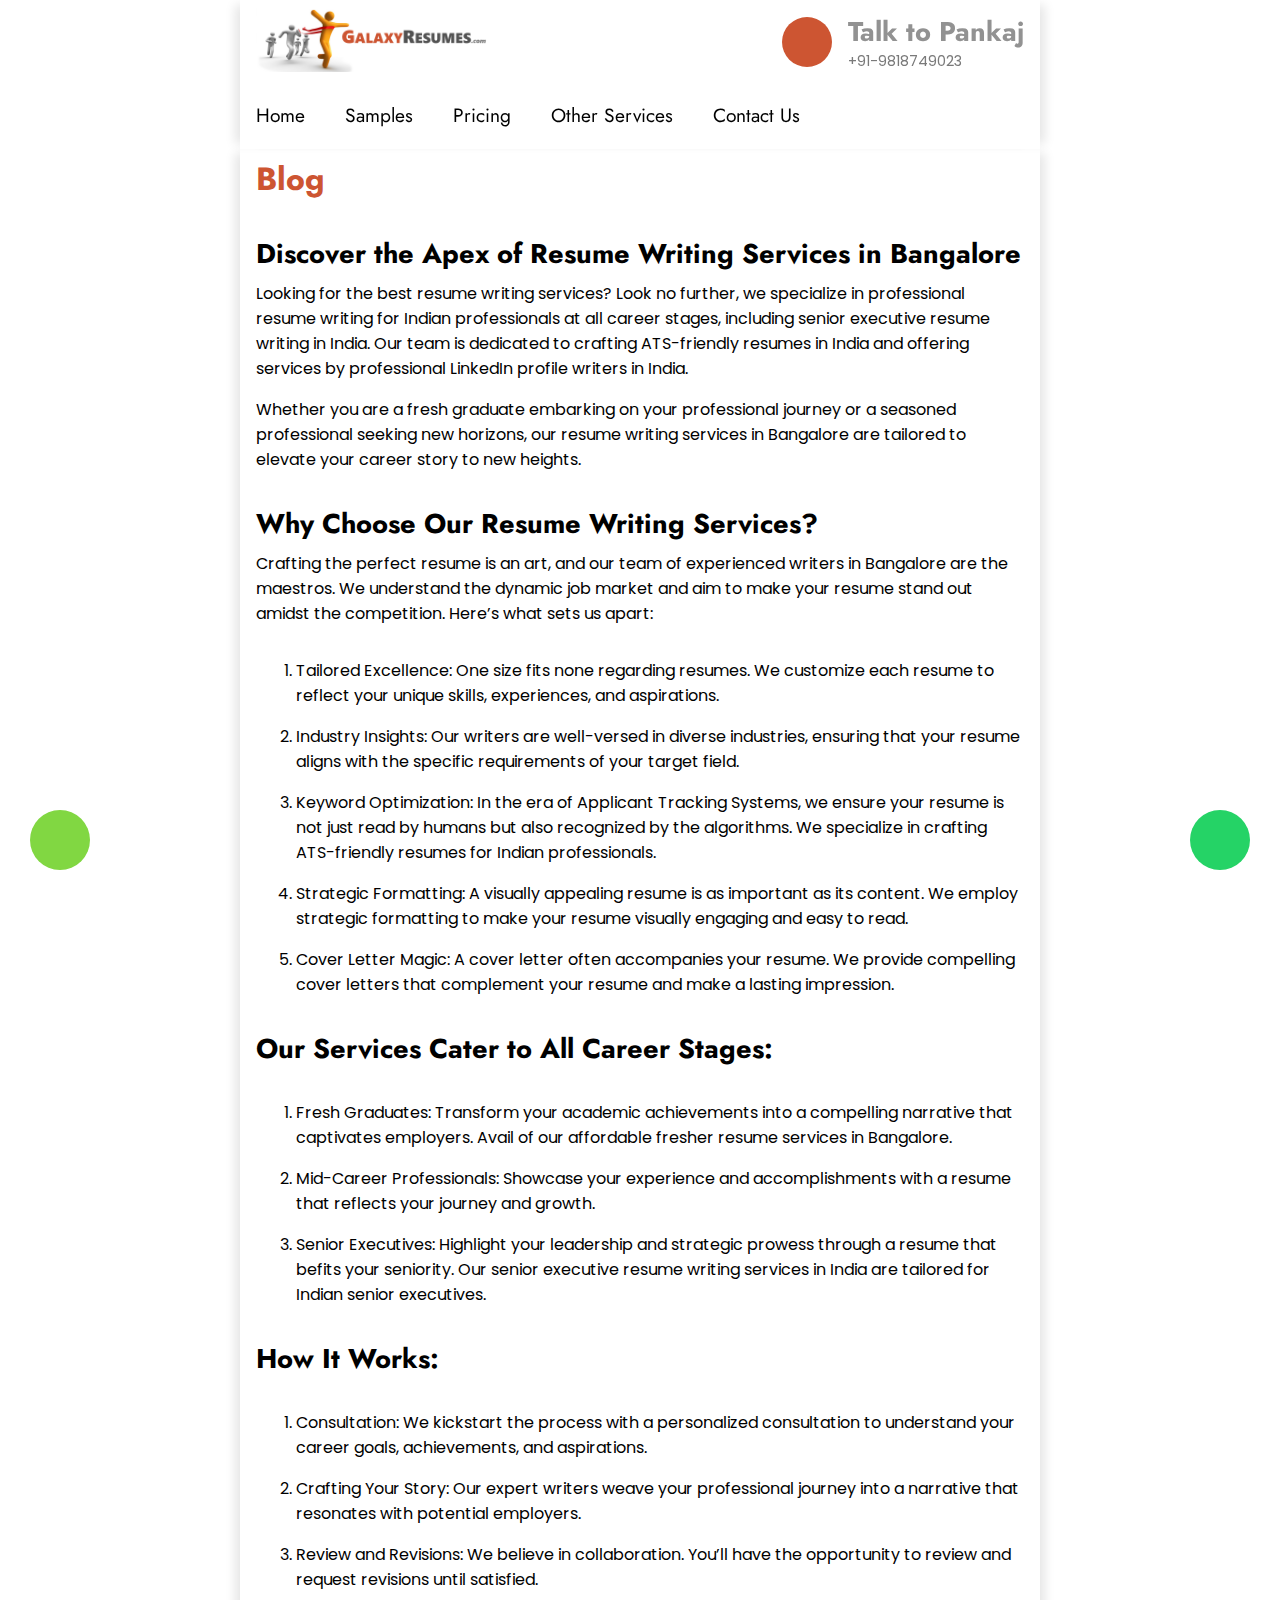
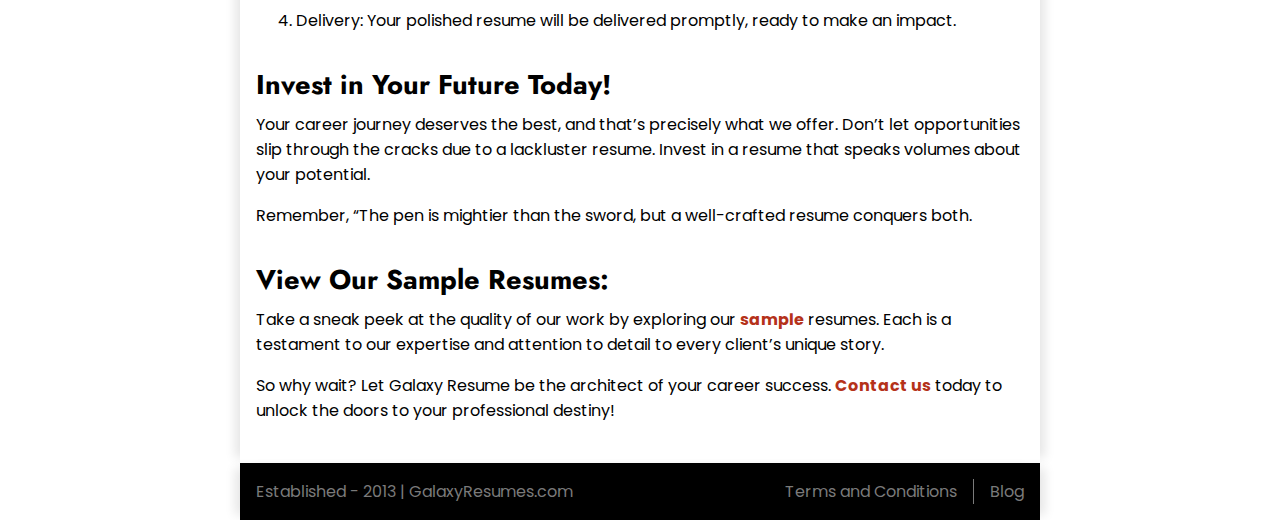
==== blog.html @ d0abf6bf "Create terms and conditions section" ====
<!DOCTYPE html>
<html lang="en">
  <head>
    <meta charset="UTF-8" />
    <meta name="viewport" content="width=device-width, initial-scale=1.0" />

    <!-- Google Font "Jost", "Poppins" -->
    <link rel="preconnect" href="https://fonts.googleapis.com" />
    <link rel="preconnect" href="https://fonts.gstatic.com" crossorigin />
    <link
      href="https://fonts.googleapis.com/css2?family=Jost:ital,wght@0,100..900;1,100..900&family=Poppins:ital,wght@0,100;0,200;0,300;0,400;0,500;0,600;0,700;0,800;0,900;1,100;1,200;1,300;1,400;1,500;1,600;1,700;1,800;1,900&display=swap"
      rel="stylesheet"
    />

    <!-- Styles -->
    <link rel="stylesheet" href="styles/style.css" />

    <!-- Font Awesome -->
    <link
      rel="stylesheet"
      href="https://cdnjs.cloudflare.com/ajax/libs/font-awesome/6.5.2/css/all.min.css"
      integrity="sha512-SnH5WK+bZxgPHs44uWIX+LLJAJ9/2PkPKZ5QiAj6Ta86w+fsb2TkcmfRyVX3pBnMFcV7oQPJkl9QevSCWr3W6A=="
      crossorigin="anonymous"
      referrerpolicy="no-referrer"
    />

    <!-- Favicon -->
    <link rel="icon" type="image/png" href="./assets/cropped-logos-32x32.png" />

    <!-- Script -->
    <script src="script/main.js" defer></script>

    <title>Blog - Powerful Resumes for Success at Galaxy Resumes</title>
  </head>
  <body>
    <!-- HEADER -->
    <header>
      <section class="header">
        <div class="container">
          <div class="logo">
            <a href="./index.html">
              <img src="assets/logo.png" alt="Galaxy Resumes Logo"
            /></a>
          </div>

          <div class="contact">
            <div class="icon">
              <i class="fa-solid fa-phone"></i>
            </div>
            <div class="contact-text">
              <p>Talk to Pankaj</p>
              <a href="tel:+919818749023">+91-9818749023</a>
            </div>
          </div>

          <menu class="menu">
            <div class="menu-oc">
              <i class="fa-solid fa-bars" id="menu-icon-open"></i>
              <i class="fa-solid fa-xmark" id="menu-icon-close"></i>
            </div>
            <nav class="nav-menu" id="nav-menu">
              <ul>
                <li>
                  <a class="nav-link" href="./index.html">Home</a>
                </li>
                <li>
                  <a class="nav-link" href="./samples.html">Samples</a>
                </li>
                <li>
                  <a class="nav-link" href="./pricing.html">Pricing</a>
                </li>
                <li>
                  <a class="nav-link" href="./other-services.html"
                    >Other Services</a
                  >
                </li>
                <li>
                  <a class="nav-link" href="./contact-us.html">Contact Us</a>
                </li>
              </ul>
            </nav>
          </menu>
        </div>
      </section>
    </header>

    <!-- BLOG -->
    <section class="blogs">
      <div class="container">
        <h2>Blog</h2>
        <div class="blog">
          <h2>Discover the Apex of Resume Writing Services in Bangalore</h2>
          <p>
            Looking for the best resume writing services? Look no further, we
            specialize in professional resume writing for Indian professionals
            at all career stages, including senior executive resume writing in
            India. Our team is dedicated to crafting ATS-friendly resumes in
            India and offering services by professional LinkedIn profile writers
            in India.
          </p>
          <p>
            Whether you are a fresh graduate embarking on your professional
            journey or a seasoned professional seeking new horizons, our resume
            writing services in Bangalore are tailored to elevate your career
            story to new heights.
          </p>
        </div>
        <div class="blog">
          <h2>Why Choose Our Resume Writing Services?</h2>
          <p>
            Crafting the perfect resume is an art, and our team of experienced
            writers in Bangalore are the maestros. We understand the dynamic job
            market and aim to make your resume stand out amidst the competition.
            Here’s what sets us apart:
          </p>
          <ol>
            <li>
              Tailored Excellence: One size fits none regarding resumes. We
              customize each resume to reflect your unique skills, experiences,
              and aspirations.
            </li>
            <li>
              Industry Insights: Our writers are well-versed in diverse
              industries, ensuring that your resume aligns with the specific
              requirements of your target field.
            </li>
            <li>
              Keyword Optimization: In the era of Applicant Tracking Systems, we
              ensure your resume is not just read by humans but also recognized
              by the algorithms. We specialize in crafting ATS-friendly resumes
              for Indian professionals.
            </li>
            <li>
              Strategic Formatting: A visually appealing resume is as important
              as its content. We employ strategic formatting to make your resume
              visually engaging and easy to read.
            </li>
            <li>
              Cover Letter Magic: A cover letter often accompanies your resume.
              We provide compelling cover letters that complement your resume
              and make a lasting impression.
            </li>
          </ol>
        </div>
        <div class="blog">
          <h2>Our Services Cater to All Career Stages:</h2>
          <ol>
            <li>
              Fresh Graduates: Transform your academic achievements into a
              compelling narrative that captivates employers. Avail of our
              affordable fresher resume services in Bangalore.
            </li>
            <li>
              Mid-Career Professionals: Showcase your experience and
              accomplishments with a resume that reflects your journey and
              growth.
            </li>
            <li>
              Senior Executives: Highlight your leadership and strategic prowess
              through a resume that befits your seniority. Our senior executive
              resume writing services in India are tailored for Indian senior
              executives.
            </li>
          </ol>
        </div>
        <div class="blog">
          <h2>How It Works:</h2>
          <ol>
            <li>
              Consultation: We kickstart the process with a personalized
              consultation to understand your career goals, achievements, and
              aspirations.
            </li>
            <li>
              Crafting Your Story: Our expert writers weave your professional
              journey into a narrative that resonates with potential employers.
            </li>
            <li>
              Review and Revisions: We believe in collaboration. You’ll have the
              opportunity to review and request revisions until satisfied.
            </li>
            <li>
              Delivery: Your polished resume will be delivered promptly, ready
              to make an impact.
            </li>
          </ol>
        </div>
        <div class="blog">
          <h2>Invest in Your Future Today!</h2>
          <p>
            Your career journey deserves the best, and that’s precisely what we
            offer. Don’t let opportunities slip through the cracks due to a
            lackluster resume. Invest in a resume that speaks volumes about your
            potential.
          </p>
          <p>
            Remember, “The pen is mightier than the sword, but a well-crafted
            resume conquers both.
          </p>
        </div>
        <div class="blog">
          <h2>View Our Sample Resumes:</h2>
          <p>
            Take a sneak peek at the quality of our work by exploring our
            <a href="./samples.html">sample</a>
            resumes. Each is a testament to our expertise and attention to
            detail to every client’s unique story.
          </p>
          <p>
            So why wait? Let Galaxy Resume be the architect of your career
            success.
            <a href="./contact-us.html">Contact us</a>
            today to unlock the doors to your professional destiny!
          </p>
        </div>
      </div>
    </section>

    <!-- Terms and Condition -->
    <section class="terms" id="terms">
      <div class="backdrop"></div>
      <div class="content">
        <div class="close">
          <i class="fa-solid fa-xmark" id="close-terms"></i>
        </div>
        <ol>
          <li><strong> Legal Disclaimer</strong></li>
        </ol>
        <p>
          <strong
            >This is the official website of Galaxy Resumes. Visitors to this
            website are bound by the following terms and conditions:</strong
          >
        </p>
        <p>
          <strong
            >All the information about Galaxy Resumes and their services given
            on this website is on an “as is” and “as available” basis. The
            contents on</strong
          ><br /><strong
            >this website are updated on a continual basis. The information
            available on our website is subject to change without any notice.
            Accordingly, Galaxy Resumes employees make no warranties or
            representations whatsoever regarding the quality, content,
            completeness, suitability, adequacy, sequence, accuracy or
            timeliness of such information and data, including all implied
            warranties and conditions of merchantability, fitness for any
            particular purpose, title and non-infringement. In no event shall
            Galaxy Resumes, or employees shall be liable for any damage
            including, without limitation to, direct, incidental or
            consequential damages or loss arising out of your use of this
            website or with</strong
          ><br /><strong
            >respect to any materials contained in this site.</strong
          >
        </p>
        <p><strong>&nbsp;</strong></p>

        <ol start="2">
          <li><strong> Access To Galaxy Resumes Website</strong></li>
        </ol>
        <p>
          Galaxy Resumes allows you to access its websites
          (www.Galaxyresumes.com) and all the contents mentioned in line to
          certain terms<br />and conditions specified below. By accessing or
          subscribing to any part of these sites, you are explicitly agreeing to
          the terms and conditions below. These terms and conditions were framed
          on Aug 21, 2012, and Galaxy Resumes reserves all rights to change,
          modify or alter these terms and conditions at any point of time with
          or without notifying existing users and subscribers. If you do not
          agree to the new terms and conditions you should not use the
          Galaxyresumes.com and other associated sites / links mentioned. The
          references in these terms and conditions to or refer to the firm
          Galaxy Resumes or any associate/subsidiary concern and&nbsp; refer to
          the Client/Candidate/Customer availing the services of Galaxy Resumes
          and that may be operating the website www.Galaxyresumes.com and its
          associate sites.
        </p>
        <p>
          Kindly ensure to read the given terms &amp; conditions thoroughly and
          agree to the same to proceed ahead. Feel free to contact us, in case
          of confusion/question. The right to change the use policies and terms
          is solely reserved with Galaxy Resumes. The Members should visit the
          site<br />periodically to review the Terms and Conditions. For the
          avoidance of doubt, the Members continued use of the Service
          constitutes an affirmation and acknowledgement of the amended terms
          and conditions.
        </p>

        <ol start="3">
          <li><strong> Links To Galaxy Resumes Websites</strong></li>
        </ol>
        <p>
          All content a textual, still pictures, graphs, voice or video made
          available on Galaxy Resumes sites (including content available on
          our<br />email newsletters and SMS services) (hereinafter referred to
          as the content) belongs to Galaxy Resumes or its partners or
          licensors. Galaxy Resumes or its partners/licensors own all
          intellectual property rights (including copyright and database rights)
          in the content. You may retrieve and view content on a computer
          screen, PDA or mobile telephone, print individual pages on paper (but
          not photocopy them) and store such pages in electronic form on disk or
          on your mobile telephone (but not on any server or other storage
          device connected to a network) for your personal, non-commercial use.
        </p>
        <p>
          If you would like to link to any of the Galaxy Resumes sites,please
          read and comply with the following guidelines and all applicable laws.
          A<br />site or service that links to Galaxy Resumes site:
        </p>

        <ol>
          <li>a) may display Galaxy Resumes logo</li>
          <li>
            b) may not distort or alter the size or appearance of the logo.
          </li>
          <li>
            c) may link to the homepage of Galaxy Resumes site or any other site
            Galaxy Resumes has given prior written permission.
          </li>
          <li>
            d) must not in any way imply that Galaxy Resumes is endorsing it or
            its products or services;
          </li>
          <li>
            e) must not misrepresent its relationship with Galaxy Resumes or
            present false information about Galaxy Resumes;
          </li>
          <li>
            f) must not be a site or service that infringes any intellectual
            property or other right of any person or that otherwise does not
            comply with all relevant laws and regulations;
          </li>
          <li>
            g) must not be a site or service that contains content that could be
            construed as distasteful or offensive to public morality and ethics.
          </li>
          <li>
            <strong>
              Copyright Policy – Reprint And Republication Rights</strong
            >
          </li>
        </ol>

        <p>
          You may not use the Galaxy Resumes sites for any unlawful purpose.
          Except as indicated above, you may not reproduce, publish,
          broadcast,<br />transmit, modify, adapt, create derivative works of,
          store, archive or in any way commercially exploit any of the content.
          Without limitation, you may not do any of the following without prior
          written permission from Galaxy
        </p>
        <p>&nbsp;</p>

        <ol start="5">
          <li><strong> Maintenance of Service</strong></li>
        </ol>
        <p>
          Galaxy Resumes may at any time deactivate or suspend the Member’s
          access to www.Galaxyresumes.com and/or the Services (as the case
          may<br />be) without any prior notice in order to carry out system
          maintenance, upgrading, testing, repairs and other related work.
          Without prejudice to the<br />other provisions of this Agreement,
          Galaxy Resumes shall not be liable for any loss and damage, costs and
          expense that the Member may suffer or incur, and no fees or charges
          payable by the Member to Galaxy Resumes shall be deducted, refunded or
          rebated, as a result of such deactivation or suspension.
        </p>
        <ol start="6">
          <li><strong> Prohibited Use</strong></li>
          <li>
            a) The Member will not allow any person other than the authorized
            person(s) named in the application form to use the Service.<br />b)
            The Member shall use the Service only for the purpose for which it
            is subscribed.<br />c) The Member will comply with all applicable
            laws and shall not contravene any applicable law of India relating
            to the Services, including any regulation made pursuant thereto.<br />d)
            The Member shall not use the Service(s) for any unlawful purpose
            including without limitation criminal purposes.<br />e) The Member
            shall not to use the Service to send or receive any message, which
            is offensive on moral, religious, racial or political grounds or of
            an offensive, vulgar, obscene, malicious or menacing nature.<br />f)
            The Member is prohibited to introduce post or transmit any
            information or software, which contains a virus, worm or other
            harmful component into the Internet or www.Galaxyresumes.com network
            system.<br />g) The Member will not breach on any intellectual
            property rights of any person or retain information in any computer
            system or otherwise with such intention.
          </li>
          <li><strong> Use Of Data</strong></li>
        </ol>
        <p>
          The Member hereby agrees and irrevocably authorizes the Company to:
        </p>
        <ol>
          <li>
            a) Use any data and information supplied by the Member in connection
            with this Agreement for the Company’s own purpose, to the company<br />supplying
            such data and information to any other associated companies or
            selected third parties including search engines.
          </li>
          <li>
            b) Use any data furnished by the Member in order to float offers or
            send mails regarding specific services and such mails may not
            been<br />proclaimed or deemed to be unsolicited communication.
          </li>
          <li>
            c) Allow all data and information supplied by the Member in using
            the Service to remain at Galaxy Resumes for the use of the Company
            in<br />accordance with service agreement with the Member, not
            withstanding the termination or suspension of the Service to the
            Member herein.
          </li>
          <li><strong> Suspension Of Service</strong></li>
        </ol>
        <p>
          Galaxy Resumes reserves the right to block the services of the Member
          in case, any of the following is found:
        </p>

        <ol>
          <li>a) harasses or advocates harassment of another person;</li>
          <li>
            b) is patently offensive to the online community, any such content
            that promotes racism, bigotry, hatred or physical harm of any
            kind<br />against any group or individual;
          </li>
          <li>
            c) involves unsolicited mass mailing or spamming, the transmission
            of junk mails, chain letters;
          </li>
          <li>
            d) promotes any information that is misleading, is false or that
            promotes illegal activities or conduct that is abusive, threatening,
            obscene,<br />or defamatory;
          </li>
          <li>
            e) promotes unauthorized or an illegal copy of another person’s
            copyrighted work, such as providing pirated computer programs or
            links to them,<br />providing information to circumvent
            manufacture-installed copy-protect devices;
          </li>
          <li>
            f) contains restricted or password only access pages, or hidden
            pages or images (those not linked to or from another accessible
            page);
          </li>
          <li>
            g) displays pornographic or obscene or sexually explicit material of
            any kind;
          </li>
          <li>
            h) provides any kind of instructional information about illegal
            activities such as violating someone’s privacy, making or buying
            illegal<br />weapons, or providing or creating computer viruses, or
            hacking;
          </li>
          <li>
            i) solicits passwords or personal identifying information for
            commercial or unlawful purposes from other users;
          </li>
          <li>
            j) Galaxy Resumes also reserves all rights to suspend or terminate
            the services if found the services is not being used as per the<br />mentioned
            instructions or the case may be.
          </li>
          <li>
            k) Galaxy Resumes reserves all rights to suspend or terminate the
            services if anyone creates false grounds on some or the other
            pretext to<br />obtain refund of paid services.
          </li>
          <li><strong> Warranties And Limitation Of Liability</strong></li>
        </ol>

        <p>
          The content published on Galaxy Resumes website or through its
          authorised media is for your general information and use and is not
          intended to<br />address your particular business or other
          requirements.&nbsp;
        </p>

        <ol start="10">
          <li><strong> Our liability exclusion</strong></li>
        </ol>
        <p>
          To the full extent allowed by applicable law, you agree that Galaxy
          Resumes will not be liable to you for any losses which relate to
          your<br />business or investment choices or which are not a direct
          consequence of your use of the Galaxy Resumes sites (including lost
          profits or loss of privacy or loss of or damage to data) or which
          arise as a result of you using the Galaxy Resumes sites outside the
          scope of these terms and conditions.
        </p>
        <p>
          In addition to but separate from the above specific exclusion and to
          the full extent allowed by applicable law, you also agree that
          Galaxy<br />Resumes will not be liable to you for any other indirect,
          special, consequential incidental, punitive or exemplary damages
          whatsoever that arise<br />out of or are related to your use of the
          Galaxy Resumes website.
        </p>
        \

        <ol start="11">
          <li><strong> Indemnity</strong></li>
        </ol>
        <p>
          Without limiting the above, Galaxy Resumes is not liable for matters
          beyond its reasonable control. Galaxy Resumes does not control<br />telephones,
          third party communications networks (including your Internet Service
          Provider) or the Internet or the acts of third parties.
        </p>

        <ol start="12">
          <li><strong> Third Party Sites And Services</strong></li>
        </ol>
        <p>
          Galaxy Resumes is not responsible for the availability or content of
          Third party sites and will not be a party to, or in any way<br />responsible
          for, any transaction concerning goods or services available from such
          Third party sites. If you purchase products or services from a Third
          party site your contract for such products or services will be with
          the third party and not with Galaxy Resumes. Our privacy policy does
          not apply to Third party sites.
        </p>

        <ol start="13">
          <li><strong> General</strong></li>
        </ol>
        <p>
          We have not authorized any individual or organization to
          collect&nbsp;payments in any other name (i.e. any other individual or
          organization name) for&nbsp;any services rendered by Galaxy Resumes.
          You are informed that under no&nbsp;circumstances will Galaxy Resumes
          be liable for any damage caused of whatever&nbsp;nature because of
          such fraudulent individuals or organizations.
        </p>

        <ol start="14">
          <li><strong> Technical Requirements and Site Security</strong></li>
        </ol>
        <p>
          Galaxy Resumes and its associated sites are best viewed using the
          Internet browser IE 5.5 or higher versions. Any older browser versions
          may<br />work but users could have a limited browsing experience. Any
          Member who make payment through www.Galaxyresumes.com de facto agree
          to the terms and conditions
        </p>

        <ol start="15">
          <li><strong> Disclaimer</strong></li>
        </ol>
        <p>
          Galaxy Resumes shall not be liable for any loss of information
          hosoever caused whether as a result of any interruption, suspension,
          or<br />termination of the Service or otherwise, or for the contents,
          accuracy or quality of information available, received or transmitted
          through the Service.
        </p>
        <p>
          The Member shall be solely responsible, and Galaxy Resumes shall not
          be liable in any manner whatsoever, for ensuring that in using the
          Service, all applicable laws, rules and regulations for the use of
          systems, service or equipment shall be at all times complied with.
        </p>
        <p>
          Galaxy Resumes makes no representations and warranties of any kind,
          whether expressed or implied, for the Services and in relation to
          the<br />accuracy or quality of any information transmitted or
          obtained through the Services of www.Galaxyresumes.com.
        </p>
        <p>
          Galaxy Resumes shall not be liable for any loss or damages sustained
          by reason of any disclosure (inadvertent or otherwise) of any
          information<br />concerning the Member’s account and particulars nor
          for any error, omission or inaccuracy with respect to any information
          so disclosed.
        </p>
        <p>
          The Member acknowledges that it is not the Company’s policy to
          exercise editorial control over and to edit or amend any data or
          contents of<br />any emails or posting or any information that may be
          inserted or made available or transmitted to a third party in or
          through Galaxyresumes.com. Galaxy Resumes may refuse, suspend,
          terminate, delete or amend any artwork, materials, information or
          content of any data or information or posting so as, in the sole
          opinion of Galaxy Resumes, to comply with the legal or moral
          obligations and toavoid infringing a third party’s rights or any other
          rules, standards or codes of practices that may be applicable to the
          posting or www.Galaxyresumes.com or the internet.
        </p>

        <ol start="16">
          <li><strong> Privacy Policy And Registration</strong></li>
        </ol>
        <p>
          All information(s) received from you for your use of the Galaxy
          Resumes sites will be used by Galaxy Resumes in accordance with our
          Privacy<br />Policy. You must provide Galaxy Resumes with accurate,
          complete registration information and it is your responsibility to
          update and maintain changes to that information on the applicable to
          Galaxy Resumes. This is particularly important if you subscribe to any
          paid services or info-mails or newsletters of Galaxy Resumes.
        </p>
        <p>
          If you provide Galaxy Resumes with an email address or phone number
          that results in any emails or SMS messages from Galaxy Resumes
          being<br />sent to you via a computer network or telephone operated or
          owned by a third party (e.g. your employer or your institution) then
          you warrant that you are entitled to receive those messages. You also
          agree that Galaxy Resumes may refrain from sending messages to you
          without notifying you, even if you have subscribed to receive them, if
          we receive a request from a third party to stop sending emails or SMS
          messages to you.
        </p>

        <ol start="17">
          <li><strong> Confidentiality</strong></li>
        </ol>
        <p>
          Galaxy Resumes maintains a policy of strict confidentiality of all
          data and information submitted by the Member. Members need to be aware
          that<br />when they voluntarily reveal identification oriented
          information (name, e-mail address) in chat and bulletin board areas,
          such information may be collected by a third party resulting in
          unsolicited messages from third parties. Such interaction is beyond
          the control and liability of Galaxy Resumes.
        </p>
        <p>
          The copyright, know how or any other related intellectual property to
          the Service or Galaxy Resumes shall be the sole and exclusive<br />property
          of Galaxy Resumes. In the event the Member has contributed any content
          to Galaxy Resumes in any manner whatsoever, the intellectual property
          of the same shall stand automatically assigned to Galaxy Resumes and
          the Member shall have no right or claim over the same. In the event
          the Member during the term of his agreement or any time thereafter,
          uses such intellectual property in any other website or related
          activity, the same can be construed to be an infringement of the
          intellectual property belonging to Galaxy Resumes and Galaxy Resumes
          shall have the right to legal recourse in this regard.
        </p>

        <ol start="18">
          <li><strong> Paid Services and Refund Policy</strong></li>
        </ol>
        <p>&nbsp;</p>
        <p>
          <strong>Resume Development Service:&nbsp;</strong>Galaxy Resumes
          operates several paid services . By subscribing to receive any of
          these services, as well as the<br />above terms and conditions, you
          are also agreeing to the following terms:
        </p>
        <p>&nbsp;</p>

        <ol>
          <li>
            a) The Member will comply with all notices or instructions
            given&nbsp;by Galaxy Resumes from time to time in respect of the use
            of the Service.
          </li>
          <li>
            b) The service would entail you to receive a soft copy of resume
            from Galaxy Resumes.
          </li>
          <li>
            c)&nbsp;Galaxy Resumes reserves the rights to reject working on any
            resume at any stage of the process, if it is noticed that the terms
            and conditions have not been complied with.
          </li>
          <li>
            d)&nbsp;<strong>Timeline –</strong>We deliver all our resumes in 7
            working days from the date we get reply to the questionnaire. The
            timeline starts effective the time you reply to the questionnaire
            and not effective the time you make us the payment
          </li>
        </ol>

        <p>
          * (Saturday, Sunday and festivals) are not counted as working days.<br /><br />
        </p>

        <ol>
          <li>
            e) Galaxy Resumes offers no job guarantee or assurance for the
            resume developed. The service would only help you get your resume
            crafted in a
          </li>
        </ol>

        <p>meaningful and professional way</p>

        <ol>
          <li>
            f) &nbsp;<strong>Refund Policy</strong>– We do not offer any refund
            once the resume is mailed, under any circumstances and / or for that
            matter any reason/s.
          </li>
          <li>
            g)&nbsp;<strong>Our quality –&nbsp;</strong>We develop resumes as
            per our own internal set standards. By paying us, you agree that you
            will accept the resume as it is in terms of each and every aspect of
            its quality, no matter even if our resume shows whatever results if
            analyzed and / or compared with any third party / external sites on
            any parameters.&nbsp;
          </li>
          <li>
            h)&nbsp;<strong>Process-</strong>Resumes for Freshers is made of 1
            page only and those having Experience get their resume of 2 pages
            only. The price mentioned at our website is in accordance to the
            length of the resume mentioned here.&nbsp;
          </li>
          <li>
            i)&nbsp;<strong>Modification</strong>– Once the resume is delivered
            as per our internal quality standards, you can ask for changes if
            any and we do it happily without any additional charges and deliver
            the final resume as per your satisfaction. We do the needful within
            the framework of our internal quality standards. There is no
            validity period of the resumes we make.
          </li>
          <li>
            j)&nbsp;<strong>Paid</strong><strong>Services –&nbsp;</strong>All
            our services are paid services
            andevery<strong>&nbsp;</strong>service<strong>&nbsp;</strong>mentioned<strong>&nbsp;</strong>at
            our website is a paid one. You can opt for multiple services, and
            for each and every service, you have to pay for it. We don’t give
            any discounts
          </li>
        </ol>

        <p>&nbsp;</p>

        <ol start="19">
          <li><strong> Governing Law And Jurisdiction</strong></li>
        </ol>
        <p>
          This Agreement, accepted upon use of the Site and further affirmed by
          becoming a Member of the Galaxy Resumes service, contains the<br />entire
          agreement between You/Member and Galaxy Resumes regarding the use of
          the Site and/or the Service. If any provision of this Agreement is
          held invalid, the remainder of this Agreement shall continue in full
          force and effect. These terms and conditions shall be governed by, and
          construed in accordance with laws of the Government of India. Users of
          Galaxy Resumes websites also explicitly agree that only courts in
          India shall have exclusive jurisdiction to settle any dispute which
          may arise out of, under, or in connection with these terms and
          conditions, and for those purposes irrevocably submit all disputes to
          the jurisdiction of Indian courts.
        </p>
        <p>
          You are solely responsible for your interactions with Galaxy Resumes
          and Galaxy Resumes reserves the right, but has no obligation, to
          monitor<br />disputes between you and other Members or any
          third-party.
        </p>
        <p>
          Any dispute arising out of this agreement will be subject to the
          jurisdiction of Delhi / NCR and no courts other shall have
          jurisdiction to try<br />the same. Any dispute between the parties
          shall be referred to a named arbitrator appointed by Galaxy Resumes
          under the Arbitration and Conciliation Act of 1996. The decision of
          the Arbitrator shall be final and binding on both the parties. The
          Arbitration proceeding will be conducted at Delhi / NCR in English
          language only.
        </p>

        <ol start="20">
          <li><strong> Single Point of Contact for any issue&nbsp;</strong></li>
        </ol>
        <p>Pankaj – 9818 749 023</p>
        <p>&nbsp;</p>

        <ol start="21">
          <li><strong> Disclaimer</strong></li>
        </ol>
        <p>
          Please note that although most of our registered job seekers have got
          benefited from our services, we do not guarantee you number of<br />interview
          calls or provide assurance of any job from the services being offered.
          These are process based initiatives which helps candidates find<br />suitable
          job opportunities. Final selection in a job depends upon many aspects
          like performance during interview, academic &amp; practical knowledge,
          agreeing to compensation package, location of job, positive
          verification of credentials etc.
        </p>
        <p>&nbsp;</p>
        <p>
          IF YOU DO NOT AGREE WITH ANY OF THE ABOVE GIVEN TERMS AND CONDITIONS,
          YOU MUST NOT TRANSACT ON OUR WEBSITE WWW.GALAXYRESUMES.COM
        </p>
        <p>All rights reserved © Galaxy Resumes</p>
        <p>&nbsp;</p>
        <p>&nbsp;</p>
      </div>
    </section>

    <!-- Contact -->
    <div class="call">
      <div class="contact">
        <div class="icon">
          <a href="tel:+919818749023" aria-label="phone"
            ><i class="fa-solid fa-phone"></i
          ></a>
        </div>
      </div>
      <div class="contact">
        <div class="icon green">
          <a href="whatsapp://send?phone=+9818749023" aria-label="whatsapp"
            ><i class="fa-brands fa-whatsapp"></i
          ></a>
        </div>
      </div>
    </div>

    <!-- FOOTER -->
    <footer>
      <div class="container">
        <p>Established - 2013 | GalaxyResumes.com</p>
        <ul>
          <li>
            <a href="#" id="terms" class="terms-link">Terms and Conditions</a>
          </li>
          <li>
            <a href="./blog.html">Blog</a>
          </li>
        </ul>
      </div>
    </footer>
  </body>
</html>
---- styles/style.css ----
/* General style */
* {
  margin: 0;
  padding: 0;
  box-sizing: border-box;
}

html {
  scroll-behavior: smooth;
}

body {
  font-family: "Poppins", sans-serif;
  font-size: 10px;
  background-color: #fff;
  position: relative;
}

img {
  width: 100%;
}

a {
  text-decoration: none;
  color: #7a7a7a;
}

ul {
  list-style: none;
}

.container {
  margin-inline: auto;
  background-color: #fff;
  width: 100%;
  max-width: 50rem;
  padding: 0.5rem 1rem;
  box-shadow: 10px 0 10px -5px rgba(0, 0, 0, 0.1),
    /* Right shadow */ -10px 0 10px -5px rgba(0, 0, 0, 0.1);
}

/* HEADER */
header {
  position: fixed;
  top: 0;
  left: 0;
  width: 100%;
  z-index: 100;
  height: 100px;
}

.header .container {
  display: flex;
  align-items: center;
  justify-content: space-between;
  flex-wrap: wrap;
  position: relative;
}

.header .logo {
  width: 15rem;
}

.header .contact {
  display: flex;
  align-items: center;
  gap: 1rem;
}

.header .contact .icon {
  background-color: #cd5532;
  width: 50px;
  height: 50px;
  border-radius: 50%;
  display: flex;
  align-items: center;
  justify-content: center;
}

.header .contact .icon i {
  color: #fff;
  font-size: 1.7rem;
}

.header .contact p {
  font-family: "Jost", sans-serif;
  font-weight: bold;
  color: #929292;
  font-size: 1.7rem;
}

.header .contact a {
  font-size: 0.9rem;
}

@media (max-width: 530px) {
  .header .logo {
    width: 10rem;
  }

  .header .contact .icon {
    width: 30px;
    height: 30px;
  }

  .header .contact .icon i {
    font-size: 1rem;
  }

  .header .contact p {
    font-size: 1rem;
  }

  .header .contact a {
    font-size: 0.6rem;
  }
}

/* MENU */
.menu nav {
  display: none;
  transition: 0.3s ease-in-out;
  position: relative;
}

.menu .menu-oc {
  display: none;
}

@media (min-width: 773px) {
  .menu nav {
    display: flex;
    margin-top: 1rem;
  }

  .menu ul {
    display: flex;
    gap: 2.5rem;
  }

  .menu ul li {
    padding-block: 0.5rem;
    cursor: pointer;
    border-bottom: 4px solid transparent;
    transition: 0.3s ease-in-out;
  }

  .menu ul li:hover {
    border-bottom-color: #cd5532;
  }

  .active1 {
    border-bottom: 4px solid #cd5532;
  }

  .menu ul li a {
    color: #000;
    font-size: 1.2rem;
    font-family: "Jost", sans-serif;
    padding-block: 0.5rem;
  }
}

@media (max-width: 772px) {
  .menu {
    width: 100%;
    display: flex;
    flex-direction: column;
    align-items: flex-end;
    margin-top: 1rem;
  }

  .menu .nav-menu {
    display: none;
    position: absolute;
    top: 149px;
    left: 0;
    background-color: #fff;
    width: 100%;
    padding: 1rem;
    font-size: 1.2rem;
  }

  .menu nav li {
    margin-bottom: 1rem;
    font-weight: bold;
  }

  .menu .menu-oc {
    display: block;
    background-color: #cd5532;
    color: #fff;
    font-weight: bold;
    width: 70px;
    height: 50px;
    display: flex;
    align-items: center;
    justify-content: center;
    font-size: 1.5rem;
    cursor: pointer;
  }

  #menu-icon-close {
    display: none;
  }

  .menu-open #menu-icon-close {
    display: inline-block;
  }

  .menu-open #menu-icon-open {
    display: none;
  }
}

@media (max-width: 530px) {
  .menu .nav-menu {
    top: 130px;
  }
}

/* HOME PAGE */
.showcase {
  margin-top: 148px;
}

.showcase .container {
  position: relative;
  height: 241px;
  width: 100%;
  background-image: url("../assets/basketpng.png");
  background-position: center;
  background-size: cover;
  background-repeat: no-repeat;
  display: flex;
  align-items: center;
  justify-content: space-around;
  padding: 0;
}

.showcase h1 {
  position: absolute;
  bottom: 30px;
  left: 20px;
  font-family: "Jost", sans-serif;
  color: #fff;
  font-size: 1.5rem;
  text-align: center;
  width: 50%;
  font-weight: 700;
}

@media (max-width: 530px) {
  .showcase {
    margin-top: 130px;
  }

  .showcase h1 {
    font-size: 1rem;
  }
}

.why-galaxy h2 {
  text-align: center;
  color: #cd5532;
  font-size: 2rem;
  margin-block: 1rem 1.5rem;
  font-family: "Jost", sans-serif;
}

@media (max-width: 530px) {
  .showcase {
    margin-top: 130px;
  }

  .showcase h1 {
    font-size: 1rem;
  }

  .why-galaxy h2 {
    font-size: 1.5rem;
  }
}

.why-galaxy .features {
  display: grid;
  grid-template-columns: repeat(auto-fit, minmax(200px, 1fr));
  gap: 1rem;
  margin-bottom: 2rem;
}

.why-galaxy .features .feature {
  display: flex;
  align-items: flex-start;
  gap: 1rem;
}

.why-galaxy .features .feature .check-mark {
  background-color: #ededed;
  border-radius: 50%;
  display: flex;
  align-items: center;
  justify-content: center;
  padding: 0.7rem;
  transition: 0.3s ease-in-out;
  cursor: pointer;
}

@media (max-width: 530px) {
  .showcase {
    margin-top: 130px;
  }

  .showcase h1 {
    font-size: 1rem;
  }

  .why-galaxy h2 {
    font-size: 1.5rem;
  }

  .why-galaxy .features .feature .check-mark {
    padding: 0.5rem;
  }
}

@media (max-width: 770px) {
  .why-galaxy .features .feature {
    flex-direction: column;
    text-align: center;
    align-items: center;
    margin-bottom: 2rem;
  }
}

.why-galaxy .features .feature .check-mark i {
  font-size: 2rem;
}

.why-galaxy .features .feature .check-mark:hover {
  background-color: #000;
}

.why-galaxy .features .feature .check-mark:hover i {
  color: #fff;
}

.why-galaxy .features .feature .feature-content {
  padding-top: 0.5rem;
}

.why-galaxy .features .feature .feature-content h3 {
  font-size: 1.2rem;
  color: #525252;
  margin-bottom: 0.5rem;
  font-family: "Jost", sans-serif;
}

.why-galaxy .features .feature .feature-content p {
  font-size: 0.8rem;
  color: #7a7a7a;
}

/* SAMPLES PAGE */
.samples-section {
  margin-top: 148px;
}

.samples-section h2 {
  text-align: center;
  color: #cd5532;
  font-size: 2rem;
  margin-block: 2rem 1rem;
  font-family: "Jost", sans-serif;
}

.samples-section .samples {
  display: grid;
  grid-template-columns: repeat(auto-fit, minmax(200px, 1fr));
  gap: 2rem;
}

.samples-section .samples .sample .sample-image {
  position: relative;
  margin-bottom: 0.7rem;
}

.samples-section .samples img {
  width: 200px; /* Adjust image size as needed */
  height: 250px;
  cursor: pointer;
}

.samples-section .samples .zoom-in {
  position: absolute;
  top: 0;
  left: 0;
  display: flex;
  align-items: center;
  justify-content: center;
  width: 100%;
  height: 100%;
  cursor: pointer;
  transition: 0.3s ease-in-out;
  z-index: 10;
  background-color: transparent;
}

.samples-section .samples .icon {
  background-color: #fff;
  width: 50px;
  height: 50px;
  border-radius: 50%;
  display: flex;
  align-items: center;
  justify-content: center;
  transition: 0.3s ease-in-out;
  visibility: hidden;
}

.samples-section .samples i {
  font-size: 1.5rem;
}

.samples-section .samples .sample:hover .zoom-in {
  background-color: rgba(255, 255, 255, 0.3);
}

.samples-section .samples .sample:hover .icon {
  visibility: visible;
}

.samples-section .samples .sample p {
  text-align: center;
  font-size: 0.7rem;
  color: #525252;
  font-weight: bold;
}

.modal {
  display: none;
  position: fixed;
  z-index: 1000; /* Ensure modal appears above other content */
  left: 0;
  top: 0;
  width: 100%;
  height: 100%;
  background-color: rgba(0, 0, 0, 0.8);
}

.modal-content {
  display: block;
  margin: auto;
  max-width: 50%;
  max-height: 100%;
  transform: translateY(35%);
}

.close {
  color: white;
  font-size: 30px;
  position: absolute;
  top: 15px;
  right: 25px;
  cursor: pointer;
}

.close:hover {
  color: #bbb;
}

/* Reviews */
.reviews {
  padding-bottom: 3rem;
}

.slider-container {
  position: relative;
  overflow: hidden;
  margin-inline: auto;
  width: 90%;
}

.slider {
  display: flex;
  transition: transform 0.5s ease;
}

.slide {
  flex: 0 0 auto;
  width: 100%;
  padding: 2rem 0 1rem 2rem;
  background-color: #f8f8f8;
  border-radius: 10px;
  border: 2px solid #ccc;
  cursor: pointer;
}

.slide .info {
  display: flex;
  gap: 1rem;
}

.slide .info .avatar {
  width: 50px;
  height: 50px;
  border-radius: 50%;
  overflow: hidden;
}

.slide .info .avatar img {
  width: 100%;
}

.slide .info h3 {
  color: #cd5532;
}

.slide .info .starts i {
  color: #42a12a;
  margin-block: 0.5rem;
}

.slide .info p {
  color: #929292;
  margin-bottom: 1rem;
}

.slide hr {
  border: none;
  width: 100%;
  height: 1px;
  background-color: #bbb;
  margin-bottom: 1rem;
}

.slide .text {
  color: #525252;
  font-size: 0.8rem;
}

.dots-container {
  transform: translateX(45%);
  display: flex;
  margin-top: 20px;
}

.dot {
  width: 7px;
  height: 7px;
  background-color: #ccc;
  border-radius: 50%;
  margin: 0 5px;
  cursor: pointer;
}

.dot.active {
  background-color: #000;
}

/* PRICING PAGE */
.pricing {
  margin-top: 148px;
}

.pricing .container {
  text-align: center;
}

.pricing h2 {
  text-align: center;
  color: #cd5532;
  font-size: 2rem;
  margin-block: 2rem 1rem;
  font-family: "Jost", sans-serif;
}

.pricing .container > p {
  font-size: 0.9rem;
  color: #7a7a7a;
  text-align: center;
  margin-bottom: 2rem;
}

.pricing .container #experience {
  border: 1px solid #929292;
  width: 60%;
  background-color: #eeeeee;
  padding: 1rem;
  border-radius: 50px;
  font-size: 1rem;
  font-family: "Poppins", sans-serif;
  cursor: pointer;
  appearance: none;
  -webkit-appearance: none;
  -moz-appearance: none;
  background: url('data:image/svg+xml;utf8,<svg xmlns="http://www.w3.org/2000/svg" width="24" height="24" viewBox="0 0 24 24" fill="none" stroke="currentColor" stroke-width="2" stroke-linecap="round" stroke-linejoin="round"><polyline points="6 9 12 15 18 9"></polyline></svg>')
    no-repeat right 10px center;
  background-size: 18px;
  outline: none;
}

.experience {
  margin-top: 2rem;
  display: flex;
  flex-direction: column;
  align-items: center;
}

.experience h3 {
  font-size: 1rem;
}

.experience h3:first-child {
  margin-bottom: 0.5rem;
}

.experience h3:nth-child(2) {
  margin-bottom: 1.5rem;
}

.experience div {
  display: flex;
  justify-content: flex-start;
  align-items: center;
  gap: 0.5rem;
  margin-bottom: 0.5rem;
}

.experience input {
}

/* Hide the default checkbox */
input[type="checkbox"] {
  appearance: none;
  -webkit-appearance: none;
  -moz-appearance: none;
  width: 20px; /* Set the desired width */
  height: 20px; /* Set the desired height */
  background-color: #fff;
  border: 1px solid #ccc;
  border-radius: 4px;
  cursor: pointer;
}

/* Styling for checked state */
input[type="checkbox"]:checked {
  background-color: #eeeeee;
  border-color: #929292;
}

/* Styling for the checkmark */
input[type="checkbox"]:checked::after {
  content: "\2713"; /* Unicode checkmark character */
  color: #000; /* Set the checkmark color */
  font-size: 14px; /* Adjust size as needed */
  position: relative;
  top: -2px;
  left: 2px;
}

.hidden {
  display: none;
}

/* Style for the checkbox label */
.checkbox-label {
  margin-left: 5px; /* Adjust as needed to create space between the checkbox and label */
}

.experience label {
  font-size: 1rem;
  cursor: pointer;
}

.experience .total {
  font-size: 2rem;
  font-weight: bold;
  margin-top: 2rem;
}

.experience .total span {
  color: #cd5532;
}

/* OTHER SERVICES PAGE */
.other-services {
  margin-top: 148px;
}

.other-services h2 {
  text-align: center;
  color: #cd5532;
  font-size: 2rem;
  margin-block: 2rem 4rem;
  font-family: "Jost", sans-serif;
}

.other-services .services {
  display: grid;
  grid-template-columns: repeat(3, 1fr);
  gap: 5rem 1rem;
  padding-bottom: 5rem;
}

.other-services .services .service {
  text-align: center;
}

.other-services .services .service i {
  font-size: 50px;
  color: #bbb;
  margin-bottom: 1.5rem;
}

.other-services .services .service h3 {
  font-size: 1.3rem;
  color: #525252;
}

/* CONTACT US PAGE */
.contact-us {
  margin-top: 148px;
}

.contact-us .container {
  padding-bottom: 4rem;
  border-bottom: 1px solid #929292;
}
.contact-us h2 {
  text-align: center;
  color: #cd5532;
  font-size: 2rem;
  margin-block: 2rem 4rem;
  font-family: "Jost", sans-serif;
}

.contact-us .contacts {
  display: grid;
  grid-template-columns: repeat(3, 1fr);
  gap: 3rem;
}

.contact-us .contacts .contact {
  display: flex;
  align-items: center;
  gap: 1rem;
}

.contact-us .contacts .contact .icon.blue {
  background-color: #00d0ff;
}

.contact-us .contacts .contact .icon.green {
  background-color: #10cb56;
}

.contact-us .contacts .contact .icon.yellow {
  background-color: #ffba00;
}

.contact-us .contacts .contact .icon {
  border-radius: 50%;
  width: 60px;
  height: 60px;
  display: flex;
  text-align: center;
  justify-content: center;
}
.contact-us .contacts .contact .icon i {
  font-size: 30px;
  color: #fff;
  display: flex;
  align-items: center;
  justify-content: center;
}

.contact-us .contacts p.blue {
  color: #00d0ff;
}

.contact-us .contacts p.green {
  color: #10cb56;
}

.contact-us .contacts p.yellow {
  color: #ffba00;
}

.contact-us .contacts .contact-text p {
  font-size: 0.9rem;
  font-weight: bold;
}

.contact-us .contacts .contact-text a {
  color: #7a7a7a;
  font-size: 0.8rem;
}

.addresses {
  text-align: center;
  font-size: 1rem;
}

.addresses h3 {
  font-weight: bold;
  margin-bottom: 1.3rem;
  margin-top: 2rem;
}

.addresses p {
  margin-bottom: 1rem;
  color: #7a7a7a;
}

/* FOOTER */
footer .container {
  background-color: #000;
  display: flex;
  align-items: center;
  justify-content: space-between;
  color: #7a7a7a;
  font-size: 1rem;
  padding: 1rem;
}

footer ul {
  display: flex;
  align-items: center;
}

footer ul li:first-child {
  border-right: 1px solid #7a7a7a;
  margin-right: 1rem;
  padding-right: 1rem;
}

@media (max-width: 772px) {
  footer .container {
    font-size: 0.6rem;
  }

  footer ul li:first-child {
    margin-right: 0.6rem;
    padding-right: 0.6rem;
  }
}

/* BLOG */
.blogs {
  margin-top: 148px;
}

.blogs .container > h2 {
  font-size: 2rem;
  color: #cd5532;
  margin-bottom: 1rem;
  font-family: "Jost", sans-serif;
}

.blog {
  margin-bottom: 2rem;
}

.blog h2 {
  font-size: 1.7rem;
  margin-bottom: 0.5rem;
  margin-top: 2rem;
  font-family: "Jost", sans-serif;
}

.blog ol {
  margin-left: 2.5rem;
  margin-top: 2rem;
}

.blog p,
.blog li {
  margin-bottom: 1rem;
  font-size: 1rem;
}

.blog a {
  color: #b5321a;
  font-weight: bold;
}

/* Terms and Conditions */
.terms {
  display: none;
  position: fixed;
  top: 0;
  left: 0;
  width: 100%;
  height: 100%;
  background-color: rgba(0, 0, 0, 0.5);
  z-index: 9999;
  display: flex;
  align-items: center;
  justify-content: center;
}

.terms.show {
  display: block;
}

.terms .content {
  position: absolute;
  top: 50%;
  left: 50%;
  transform: translate(-50%, -50%);
  width: 500px;
  max-width: 80%;
  height: 400px;
  max-height: 80%;
  background-color: #fff;
  z-index: 10000;
  padding: 1.3rem;
  overflow-y: scroll;
  border-radius: 10px;
}

.terms .content ol {
  margin-bottom: 0.5rem;
  margin-top: 0.5rem;
}

.terms .close i {
  font-size: 2rem;
  color: #cd5532;
  font-weight: bold;
}

.backdrop {
  position: absolute;
  top: 0;
  left: 0;
  width: 100%;
  height: 100%;
}

/* Contact */
.call {
  position: fixed;
  bottom: 30px;
  width: 100%;
  display: flex;
  justify-content: space-between;
  align-items: center;
}

.call .contact {
  cursor: pointer;
}

.call .contact:first-child {
  margin-left: 30px;
}

.call .contact:last-child {
  margin-right: 30px;
}

.call .contact:first-child .icon {
  background-color: #81d742;
}

.call .contact:last-child .icon {
  background-color: #25d366;
}

.call .contact .icon {
  width: 60px;
  height: 60px;
  display: flex;
  align-items: center;
  justify-content: center;
  color: #fff;
  border-radius: 50%;
}

.call .contact .icon i {
  color: #fff;
  font-size: 1.7rem;
  font-weight: bold;
}

/* a[aria-label="whatsapp"],
a[aria-label="phone"] {
  position: absolute;
  width: 1px;
  height: 1px;
  margin: -1px;
  padding: 0;
  overflow: hidden;
  clip: rect(0, 0, 0, 0);
  white-space: nowrap;
  border: 0;
} */
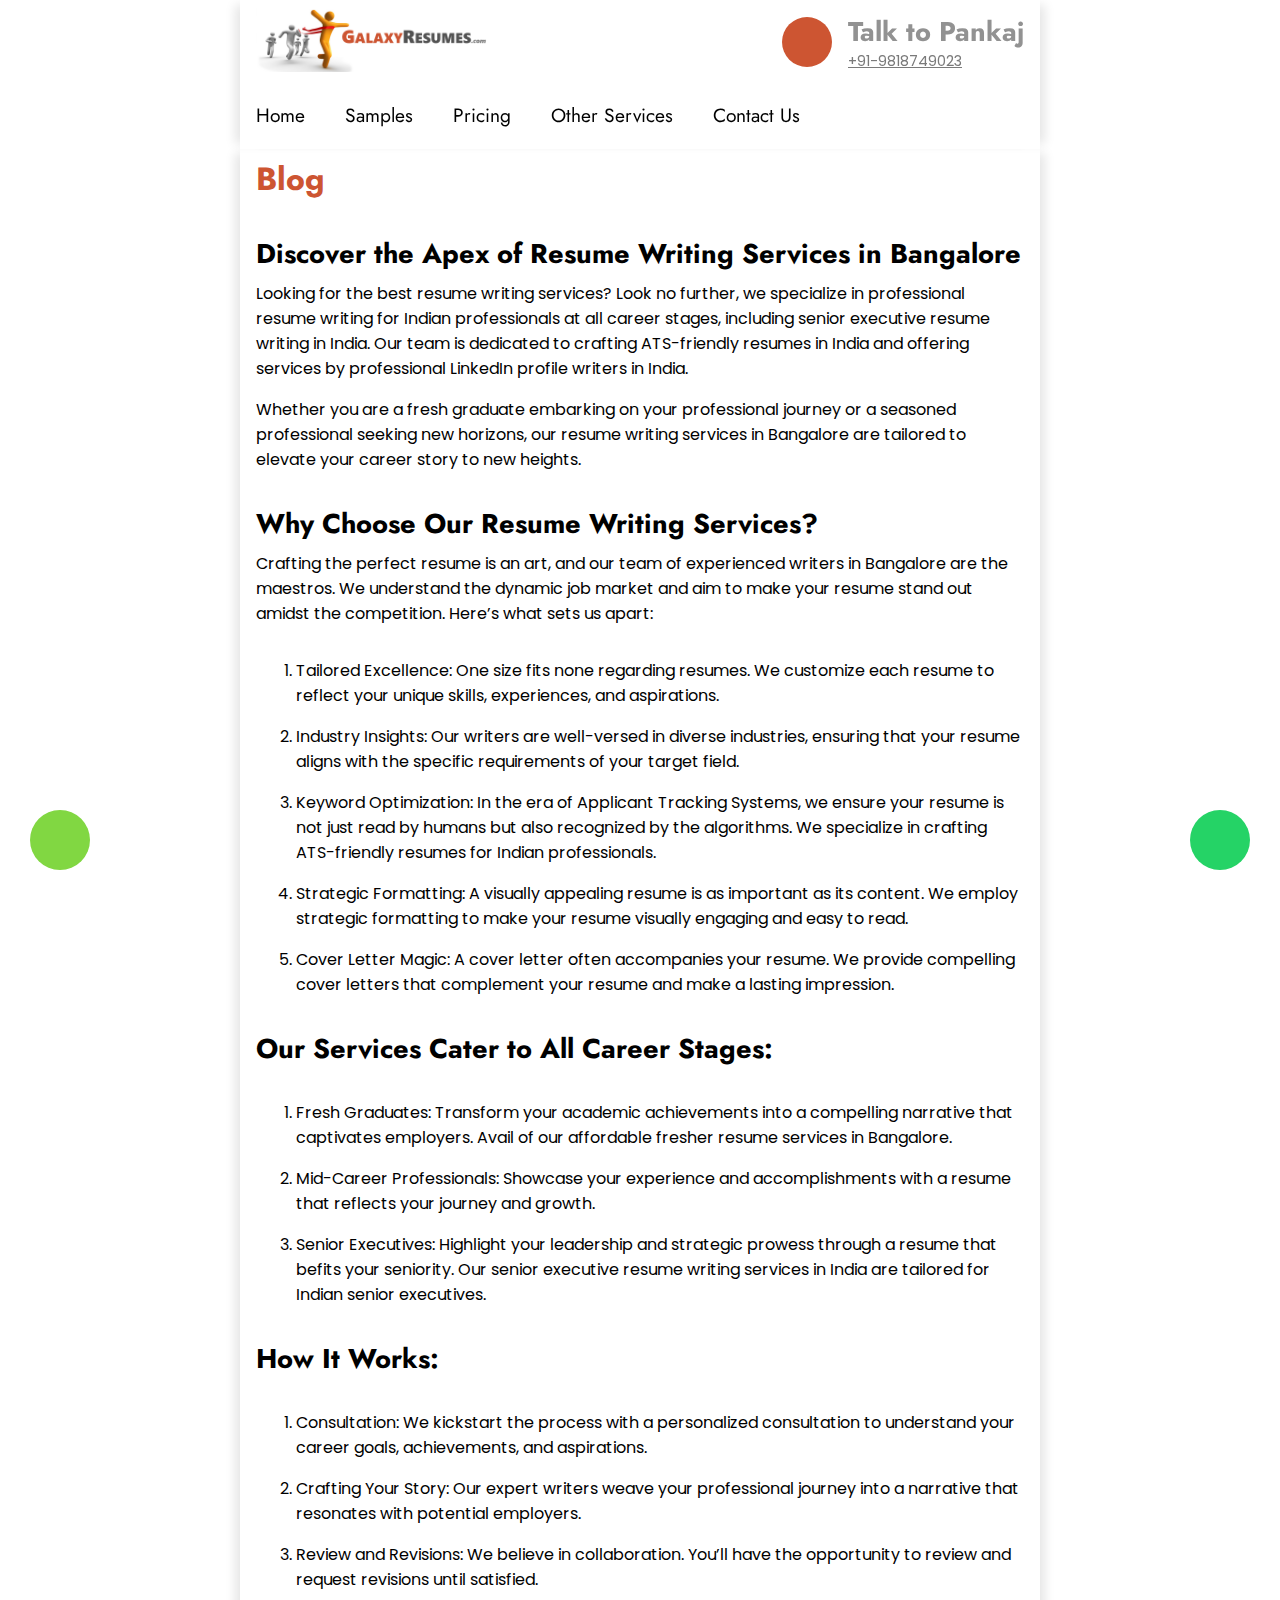
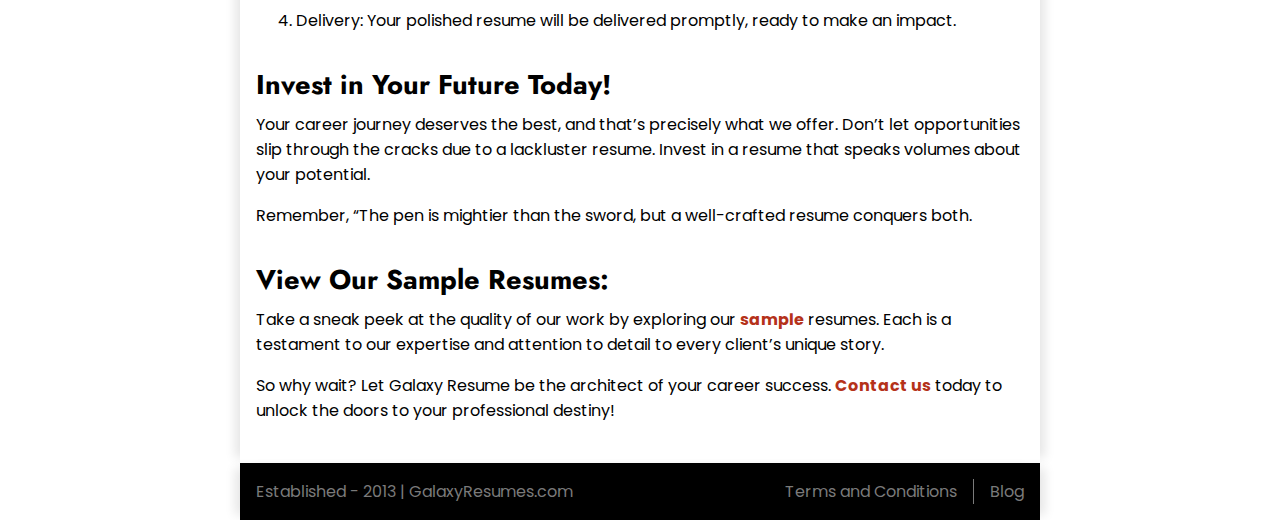
==== commit 9f7ddd5c: "fix some bug" ====
--- a/blog.html
+++ b/blog.html
@@ -57,6 +57,7 @@
             <div class="menu-oc">
               <i class="fa-solid fa-bars" id="menu-icon-open"></i>
               <i class="fa-solid fa-xmark" id="menu-icon-close"></i>
+              <p>MENU</p>
             </div>
             <nav class="nav-menu" id="nav-menu">
               <ul>
@@ -217,7 +218,7 @@
     </section>
 
     <!-- Terms and Condition -->
-    <section class="terms" id="terms">
+    <section class="terms" id="terms" style="display: none">
       <div class="backdrop"></div>
       <div class="content">
         <div class="close">
--- a/styles/style.css
+++ b/styles/style.css
@@ -49,6 +49,12 @@
   height: 100px;
 }
 
+@media (max-width: 767px) {
+  /* .header.samples {
+    width: 73%;
+  } */
+}
+
 .header .container {
   display: flex;
   align-items: center;
@@ -91,11 +97,16 @@
 
 .header .contact a {
   font-size: 0.9rem;
+  text-decoration: underline;
 }
 
 @media (max-width: 530px) {
   .header .logo {
-    width: 10rem;
+    width: 12rem;
+  }
+
+  .header .contact {
+    gap: 0.5rem;
   }
 
   .header .contact .icon {
@@ -112,7 +123,7 @@
   }
 
   .header .contact a {
-    font-size: 0.6rem;
+    font-size: 0.8rem;
   }
 }
 
@@ -191,13 +202,19 @@
     background-color: #cd5532;
     color: #fff;
     font-weight: bold;
-    width: 70px;
-    height: 50px;
+    width: fit-content;
     display: flex;
     align-items: center;
     justify-content: center;
-    font-size: 1.5rem;
+    gap: 0.4rem;
+    font-size: 1.3rem;
+    padding: 0.5rem;
     cursor: pointer;
+  }
+
+  .menu-oc-container {
+    width: 100%;
+    height: 100%;
   }
 
   #menu-icon-close {
@@ -268,20 +285,6 @@
   font-family: "Jost", sans-serif;
 }
 
-@media (max-width: 530px) {
-  .showcase {
-    margin-top: 130px;
-  }
-
-  .showcase h1 {
-    font-size: 1rem;
-  }
-
-  .why-galaxy h2 {
-    font-size: 1.5rem;
-  }
-}
-
 .why-galaxy .features {
   display: grid;
   grid-template-columns: repeat(auto-fit, minmax(200px, 1fr));
@@ -304,6 +307,24 @@
   padding: 0.7rem;
   transition: 0.3s ease-in-out;
   cursor: pointer;
+}
+
+@media (max-width: 530px) {
+  .showcase {
+    margin-top: 130px;
+  }
+
+  .showcase h1 {
+    font-size: 1rem;
+  }
+
+  .why-galaxy h2 {
+    font-size: 1.5rem;
+  }
+
+  .why-galaxy .features .feature {
+    gap: 0rem;
+  }
 }
 
 @media (max-width: 530px) {
@@ -386,7 +407,7 @@
 }
 
 .samples-section .samples img {
-  width: 200px; /* Adjust image size as needed */
+  width: 200px;
   height: 250px;
   cursor: pointer;
 }
@@ -440,20 +461,19 @@
 .modal {
   display: none;
   position: fixed;
-  z-index: 1000; /* Ensure modal appears above other content */
+  z-index: 1000;
   left: 0;
   top: 0;
   width: 100%;
   height: 100%;
   background-color: rgba(0, 0, 0, 0.8);
+  align-items: center;
+  justify-content: center;
 }
 
 .modal-content {
-  display: block;
-  margin: auto;
-  max-width: 50%;
-  max-height: 100%;
-  transform: translateY(35%);
+  width: 70%;
+  height: 50%;
 }
 
 .close {
@@ -467,6 +487,20 @@
 
 .close:hover {
   color: #bbb;
+}
+
+@media (max-width: 530px) {
+  .samples-section {
+    margin-top: 130px;
+  }
+
+  .samples-section .samples {
+    grid-template-columns: 1fr;
+  }
+
+  .samples-section .samples img {
+    width: 100%;
+  }
 }
 
 /* Reviews */
@@ -540,8 +574,8 @@
 }
 
 .dots-container {
-  transform: translateX(45%);
-  display: flex;
+  display: flex;
+  justify-content: center;
   margin-top: 20px;
 }
 
@@ -613,6 +647,9 @@
 
 .experience h3:first-child {
   margin-bottom: 0.5rem;
+  border-bottom: 1px solid #7a7a7a;
+  padding-bottom: 0.5rem;
+  font-size: 1.5rem;
 }
 
 .experience h3:nth-child(2) {
@@ -625,9 +662,6 @@
   align-items: center;
   gap: 0.5rem;
   margin-bottom: 0.5rem;
-}
-
-.experience input {
 }
 
 /* Hide the default checkbox */
@@ -645,7 +679,7 @@
 
 /* Styling for checked state */
 input[type="checkbox"]:checked {
-  background-color: #eeeeee;
+  background-color: #0b7be6;
   border-color: #929292;
 }
 
@@ -674,13 +708,52 @@
 }
 
 .experience .total {
-  font-size: 2rem;
+  font-size: 3rem;
   font-weight: bold;
   margin-top: 2rem;
+  text-align: center;
+  margin-left: 2rem;
 }
 
 .experience .total span {
   color: #cd5532;
+}
+
+.pricing-lower-text {
+  display: none;
+  font-size: 1rem;
+  margin-block: 2rem;
+}
+
+.pricing-lower-text p:first-child {
+  margin-bottom: 1rem;
+}
+
+@media (max-width: 530px) {
+  .pricing {
+    margin-top: 130px;
+  }
+
+  .pricing .container #experience {
+    width: 100%;
+  }
+
+  .experience label {
+    font-size: 0.8rem;
+  }
+
+  .experience .total {
+    font-size: 2rem;
+  }
+
+  .pricing-lower-text {
+    font-size: 0.7rem;
+    margin-block: 1rem;
+  }
+
+  .experience h3:first-child {
+    font-size: 1.2rem;
+  }
 }
 
 /* OTHER SERVICES PAGE */
@@ -698,7 +771,7 @@
 
 .other-services .services {
   display: grid;
-  grid-template-columns: repeat(3, 1fr);
+  grid-template-columns: repeat(auto-fit, minmax(200px, 1fr));
   gap: 5rem 1rem;
   padding-bottom: 5rem;
 }
@@ -718,6 +791,24 @@
   color: #525252;
 }
 
+@media (max-width: 530px) {
+  .other-services {
+    margin-top: 130px;
+  }
+
+  .other-services .services {
+    row-gap: 2rem;
+  }
+
+  .other-services .services .service i {
+    margin-bottom: 1rem;
+  }
+
+  .other-services .services .service h3 {
+    font-size: 1rem;
+  }
+}
+
 /* CONTACT US PAGE */
 .contact-us {
   margin-top: 148px;
@@ -737,8 +828,8 @@
 
 .contact-us .contacts {
   display: grid;
-  grid-template-columns: repeat(3, 1fr);
-  gap: 3rem;
+  grid-template-columns: repeat(auto-fit, minmax(200px, 1fr));
+  gap: 1rem;
 }
 
 .contact-us .contacts .contact {
@@ -760,9 +851,9 @@
 }
 
 .contact-us .contacts .contact .icon {
-  border-radius: 50%;
   width: 60px;
   height: 60px;
+  border-radius: 50%;
   display: flex;
   text-align: center;
   justify-content: center;
@@ -773,6 +864,7 @@
   display: flex;
   align-items: center;
   justify-content: center;
+  padding: 20px;
 }
 
 .contact-us .contacts p.blue {
@@ -811,6 +903,16 @@
 .addresses p {
   margin-bottom: 1rem;
   color: #7a7a7a;
+}
+
+@media (max-width: 530px) {
+  .contact-us {
+    margin-top: 130px;
+  }
+
+  .addresses p {
+    font-size: 0.5rem;
+  }
 }
 
 /* FOOTER */
@@ -885,6 +987,24 @@
   font-weight: bold;
 }
 
+@media (max-width: 530px) {
+  .blogs {
+    margin-top: 130px;
+  }
+
+  .blogs .container > h2 {
+    font-size: 1.5rem;
+  }
+
+  .blog h2 {
+    font-size: 1.4rem;
+  }
+
+  .blog p,
+  .blog li {
+    font-size: 0.7rem;
+  }
+}
 /* Terms and Conditions */
 .terms {
   display: none;
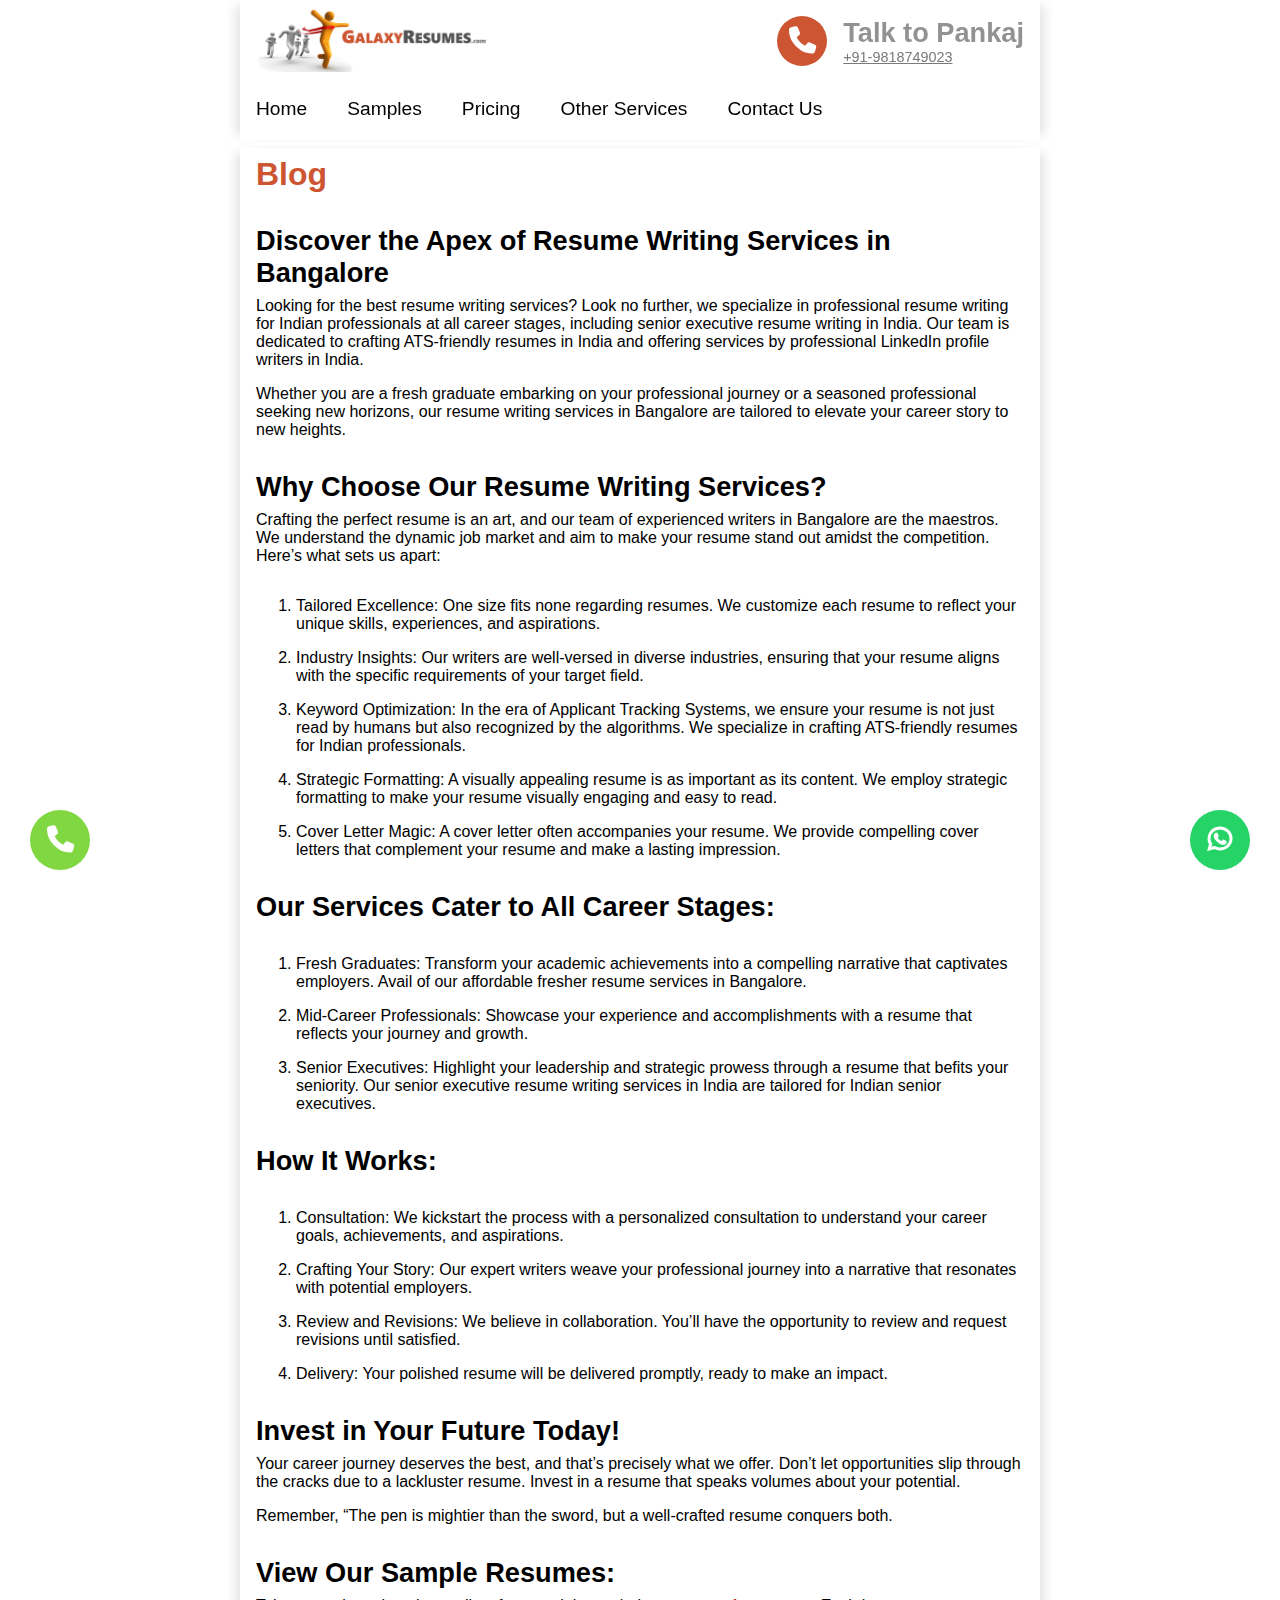
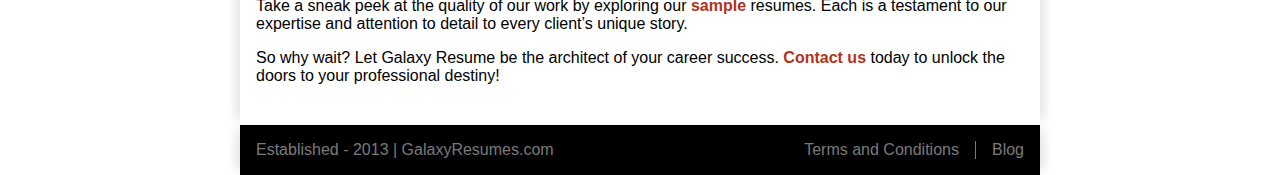
==== commit 5551d00f: "Increase performance" ====
--- a/blog.html
+++ b/blog.html
@@ -4,25 +4,21 @@
     <meta charset="UTF-8" />
     <meta name="viewport" content="width=device-width, initial-scale=1.0" />
 
-    <!-- Google Font "Jost", "Poppins" -->
-    <link rel="preconnect" href="https://fonts.googleapis.com" />
-    <link rel="preconnect" href="https://fonts.gstatic.com" crossorigin />
-    <link
-      href="https://fonts.googleapis.com/css2?family=Jost:ital,wght@0,100..900;1,100..900&family=Poppins:ital,wght@0,100;0,200;0,300;0,400;0,500;0,600;0,700;0,800;0,900;1,100;1,200;1,300;1,400;1,500;1,600;1,700;1,800;1,900&display=swap"
-      rel="stylesheet"
-    />
-
     <!-- Styles -->
     <link rel="stylesheet" href="styles/style.css" />
 
     <!-- Font Awesome -->
     <link
-      rel="stylesheet"
+      rel="preload"
       href="https://cdnjs.cloudflare.com/ajax/libs/font-awesome/6.5.2/css/all.min.css"
-      integrity="sha512-SnH5WK+bZxgPHs44uWIX+LLJAJ9/2PkPKZ5QiAj6Ta86w+fsb2TkcmfRyVX3pBnMFcV7oQPJkl9QevSCWr3W6A=="
-      crossorigin="anonymous"
-      referrerpolicy="no-referrer"
+      as="style"
+      onload="this.onload=null;this.rel='stylesheet'"
     />
+    <noscript
+      ><link
+        rel="stylesheet"
+        href="https://cdnjs.cloudflare.com/ajax/libs/font-awesome/6.5.2/css/all.min.css"
+    /></noscript>
 
     <!-- Favicon -->
     <link rel="icon" type="image/png" href="./assets/cropped-logos-32x32.png" />
--- a/styles/style.css
+++ b/styles/style.css
@@ -36,7 +36,7 @@
   max-width: 50rem;
   padding: 0.5rem 1rem;
   box-shadow: 10px 0 10px -5px rgba(0, 0, 0, 0.1),
-    /* Right shadow */ -10px 0 10px -5px rgba(0, 0, 0, 0.1);
+    -10px 0 10px -5px rgba(0, 0, 0, 0.1);
 }
 
 /* HEADER */
@@ -49,12 +49,6 @@
   height: 100px;
 }
 
-@media (max-width: 767px) {
-  /* .header.samples {
-    width: 73%;
-  } */
-}
-
 .header .container {
   display: flex;
   align-items: center;
@@ -65,6 +59,7 @@
 
 .header .logo {
   width: 15rem;
+  height: auto;
 }
 
 .header .contact {
@@ -100,33 +95,6 @@
   text-decoration: underline;
 }
 
-@media (max-width: 530px) {
-  .header .logo {
-    width: 12rem;
-  }
-
-  .header .contact {
-    gap: 0.5rem;
-  }
-
-  .header .contact .icon {
-    width: 30px;
-    height: 30px;
-  }
-
-  .header .contact .icon i {
-    font-size: 1rem;
-  }
-
-  .header .contact p {
-    font-size: 1rem;
-  }
-
-  .header .contact a {
-    font-size: 0.8rem;
-  }
-}
-
 /* MENU */
 .menu nav {
   display: none;
@@ -138,107 +106,9 @@
   display: none;
 }
 
-@media (min-width: 773px) {
-  .menu nav {
-    display: flex;
-    margin-top: 1rem;
-  }
-
-  .menu ul {
-    display: flex;
-    gap: 2.5rem;
-  }
-
-  .menu ul li {
-    padding-block: 0.5rem;
-    cursor: pointer;
-    border-bottom: 4px solid transparent;
-    transition: 0.3s ease-in-out;
-  }
-
-  .menu ul li:hover {
-    border-bottom-color: #cd5532;
-  }
-
-  .active1 {
-    border-bottom: 4px solid #cd5532;
-  }
-
-  .menu ul li a {
-    color: #000;
-    font-size: 1.2rem;
-    font-family: "Jost", sans-serif;
-    padding-block: 0.5rem;
-  }
-}
-
-@media (max-width: 772px) {
-  .menu {
-    width: 100%;
-    display: flex;
-    flex-direction: column;
-    align-items: flex-end;
-    margin-top: 1rem;
-  }
-
-  .menu .nav-menu {
-    display: none;
-    position: absolute;
-    top: 149px;
-    left: 0;
-    background-color: #fff;
-    width: 100%;
-    padding: 1rem;
-    font-size: 1.2rem;
-  }
-
-  .menu nav li {
-    margin-bottom: 1rem;
-    font-weight: bold;
-  }
-
-  .menu .menu-oc {
-    display: block;
-    background-color: #cd5532;
-    color: #fff;
-    font-weight: bold;
-    width: fit-content;
-    display: flex;
-    align-items: center;
-    justify-content: center;
-    gap: 0.4rem;
-    font-size: 1.3rem;
-    padding: 0.5rem;
-    cursor: pointer;
-  }
-
-  .menu-oc-container {
-    width: 100%;
-    height: 100%;
-  }
-
-  #menu-icon-close {
-    display: none;
-  }
-
-  .menu-open #menu-icon-close {
-    display: inline-block;
-  }
-
-  .menu-open #menu-icon-open {
-    display: none;
-  }
-}
-
-@media (max-width: 530px) {
-  .menu .nav-menu {
-    top: 130px;
-  }
-}
-
 /* HOME PAGE */
 .showcase {
-  margin-top: 148px;
+  margin-top: 149px;
 }
 
 .showcase .container {
@@ -267,16 +137,6 @@
   font-weight: 700;
 }
 
-@media (max-width: 530px) {
-  .showcase {
-    margin-top: 130px;
-  }
-
-  .showcase h1 {
-    font-size: 1rem;
-  }
-}
-
 .why-galaxy h2 {
   text-align: center;
   color: #cd5532;
@@ -309,51 +169,6 @@
   cursor: pointer;
 }
 
-@media (max-width: 530px) {
-  .showcase {
-    margin-top: 130px;
-  }
-
-  .showcase h1 {
-    font-size: 1rem;
-  }
-
-  .why-galaxy h2 {
-    font-size: 1.5rem;
-  }
-
-  .why-galaxy .features .feature {
-    gap: 0rem;
-  }
-}
-
-@media (max-width: 530px) {
-  .showcase {
-    margin-top: 130px;
-  }
-
-  .showcase h1 {
-    font-size: 1rem;
-  }
-
-  .why-galaxy h2 {
-    font-size: 1.5rem;
-  }
-
-  .why-galaxy .features .feature .check-mark {
-    padding: 0.5rem;
-  }
-}
-
-@media (max-width: 770px) {
-  .why-galaxy .features .feature {
-    flex-direction: column;
-    text-align: center;
-    align-items: center;
-    margin-bottom: 2rem;
-  }
-}
-
 .why-galaxy .features .feature .check-mark i {
   font-size: 2rem;
 }
@@ -404,6 +219,7 @@
 .samples-section .samples .sample .sample-image {
   position: relative;
   margin-bottom: 0.7rem;
+  text-align: center;
 }
 
 .samples-section .samples img {
@@ -436,7 +252,6 @@
   align-items: center;
   justify-content: center;
   transition: 0.3s ease-in-out;
-  visibility: hidden;
 }
 
 .samples-section .samples i {
@@ -445,10 +260,6 @@
 
 .samples-section .samples .sample:hover .zoom-in {
   background-color: rgba(255, 255, 255, 0.3);
-}
-
-.samples-section .samples .sample:hover .icon {
-  visibility: visible;
 }
 
 .samples-section .samples .sample p {
@@ -456,6 +267,7 @@
   font-size: 0.7rem;
   color: #525252;
   font-weight: bold;
+  text-align: center;
 }
 
 .modal {
@@ -472,40 +284,27 @@
 }
 
 .modal-content {
-  width: 70%;
-  height: 50%;
+  width: 604px;
+  height: 819px;
 }
 
 .close {
   color: white;
   font-size: 30px;
   position: absolute;
-  top: 15px;
-  right: 25px;
+  top: 60px;
+  right: 535px;
   cursor: pointer;
 }
 
 .close:hover {
   color: #bbb;
-}
-
-@media (max-width: 530px) {
-  .samples-section {
-    margin-top: 130px;
-  }
-
-  .samples-section .samples {
-    grid-template-columns: 1fr;
-  }
-
-  .samples-section .samples img {
-    width: 100%;
-  }
 }
 
 /* Reviews */
 .reviews {
   padding-bottom: 3rem;
+  position: relative;
 }
 
 .slider-container {
@@ -513,6 +312,29 @@
   overflow: hidden;
   margin-inline: auto;
   width: 90%;
+}
+
+.arrows {
+  position: absolute;
+  width: 100%;
+  height: 100%;
+  top: 0;
+  left: 0;
+  display: flex;
+  align-items: center;
+  justify-content: space-between;
+  padding: 1rem;
+}
+
+.arrows i {
+  font-weight: bold;
+  font-size: 1rem;
+  cursor: pointer;
+  transition: all 0.3s ease-in-out;
+}
+
+.arrows i:hover {
+  font-size: 1.5rem;
 }
 
 .slider {
@@ -654,6 +476,8 @@
 
 .experience h3:nth-child(2) {
   margin-bottom: 1.5rem;
+  margin-top: 2rem;
+  padding-right: 6rem;
 }
 
 .experience div {
@@ -669,8 +493,8 @@
   appearance: none;
   -webkit-appearance: none;
   -moz-appearance: none;
-  width: 20px; /* Set the desired width */
-  height: 20px; /* Set the desired height */
+  width: 20px;
+  height: 20px;
   background-color: #fff;
   border: 1px solid #ccc;
   border-radius: 4px;
@@ -685,9 +509,9 @@
 
 /* Styling for the checkmark */
 input[type="checkbox"]:checked::after {
-  content: "\2713"; /* Unicode checkmark character */
-  color: #000; /* Set the checkmark color */
-  font-size: 14px; /* Adjust size as needed */
+  content: "\2713";
+  color: #fff;
+  font-size: 14px;
   position: relative;
   top: -2px;
   left: 2px;
@@ -699,7 +523,7 @@
 
 /* Style for the checkbox label */
 .checkbox-label {
-  margin-left: 5px; /* Adjust as needed to create space between the checkbox and label */
+  margin-left: 5px;
 }
 
 .experience label {
@@ -727,33 +551,6 @@
 
 .pricing-lower-text p:first-child {
   margin-bottom: 1rem;
-}
-
-@media (max-width: 530px) {
-  .pricing {
-    margin-top: 130px;
-  }
-
-  .pricing .container #experience {
-    width: 100%;
-  }
-
-  .experience label {
-    font-size: 0.8rem;
-  }
-
-  .experience .total {
-    font-size: 2rem;
-  }
-
-  .pricing-lower-text {
-    font-size: 0.7rem;
-    margin-block: 1rem;
-  }
-
-  .experience h3:first-child {
-    font-size: 1.2rem;
-  }
 }
 
 /* OTHER SERVICES PAGE */
@@ -791,24 +588,6 @@
   color: #525252;
 }
 
-@media (max-width: 530px) {
-  .other-services {
-    margin-top: 130px;
-  }
-
-  .other-services .services {
-    row-gap: 2rem;
-  }
-
-  .other-services .services .service i {
-    margin-bottom: 1rem;
-  }
-
-  .other-services .services .service h3 {
-    font-size: 1rem;
-  }
-}
-
 /* CONTACT US PAGE */
 .contact-us {
   margin-top: 148px;
@@ -880,13 +659,15 @@
 }
 
 .contact-us .contacts .contact-text p {
-  font-size: 0.9rem;
+  font-size: 1rem;
   font-weight: bold;
 }
 
 .contact-us .contacts .contact-text a {
   color: #7a7a7a;
   font-size: 0.8rem;
+  text-decoration: underline;
+  text-wrap: nowrap;
 }
 
 .addresses {
@@ -905,16 +686,6 @@
   color: #7a7a7a;
 }
 
-@media (max-width: 530px) {
-  .contact-us {
-    margin-top: 130px;
-  }
-
-  .addresses p {
-    font-size: 0.5rem;
-  }
-}
-
 /* FOOTER */
 footer .container {
   background-color: #000;
@@ -935,17 +706,6 @@
   border-right: 1px solid #7a7a7a;
   margin-right: 1rem;
   padding-right: 1rem;
-}
-
-@media (max-width: 772px) {
-  footer .container {
-    font-size: 0.6rem;
-  }
-
-  footer ul li:first-child {
-    margin-right: 0.6rem;
-    padding-right: 0.6rem;
-  }
 }
 
 /* BLOG */
@@ -987,24 +747,6 @@
   font-weight: bold;
 }
 
-@media (max-width: 530px) {
-  .blogs {
-    margin-top: 130px;
-  }
-
-  .blogs .container > h2 {
-    font-size: 1.5rem;
-  }
-
-  .blog h2 {
-    font-size: 1.4rem;
-  }
-
-  .blog p,
-  .blog li {
-    font-size: 0.7rem;
-  }
-}
 /* Terms and Conditions */
 .terms {
   display: none;
@@ -1067,6 +809,7 @@
   display: flex;
   justify-content: space-between;
   align-items: center;
+  z-index: 100;
 }
 
 .call .contact {
@@ -1105,15 +848,277 @@
   font-weight: bold;
 }
 
-/* a[aria-label="whatsapp"],
-a[aria-label="phone"] {
-  position: absolute;
-  width: 1px;
-  height: 1px;
-  margin: -1px;
-  padding: 0;
-  overflow: hidden;
-  clip: rect(0, 0, 0, 0);
-  white-space: nowrap;
-  border: 0;
-} */
+/* Combine media queries for max-width: 530px */
+@media (max-width: 530px) {
+  .header .logo {
+    width: 12rem;
+  }
+
+  .header .contact {
+    gap: 0.5rem;
+  }
+
+  .header .contact .icon {
+    width: 30px;
+    height: 30px;
+  }
+
+  .header .contact .icon i {
+    font-size: 1rem;
+  }
+
+  .header .contact p {
+    font-size: 1rem;
+  }
+
+  .header .contact a {
+    font-size: 0.8rem;
+  }
+
+  .menu .nav-menu {
+    top: 130px;
+  }
+
+  .showcase {
+    margin-top: 130px;
+  }
+
+  .showcase h1 {
+    font-size: 1rem;
+  }
+
+  .why-galaxy h2 {
+    font-size: 1.5rem;
+  }
+
+  .why-galaxy .features .feature {
+    gap: 0rem;
+  }
+
+  .why-galaxy .features .feature .check-mark {
+    padding: 0.5rem;
+  }
+
+  .samples-section {
+    margin-top: 130px;
+  }
+
+  .samples-section .samples {
+    grid-template-columns: 1fr;
+  }
+
+  .samples-section .samples img {
+    width: 100%;
+  }
+
+  .modal-content {
+    width: 90%;
+    height: 50%;
+  }
+
+  .pricing {
+    margin-top: 130px;
+  }
+
+  .pricing .container #experience {
+    width: 100%;
+  }
+
+  .experience label {
+    font-size: 0.8rem;
+  }
+
+  .experience .total {
+    font-size: 2rem;
+  }
+
+  .pricing-lower-text {
+    font-size: 0.7rem;
+    margin-block: 1rem;
+  }
+
+  .experience h3:first-child {
+    font-size: 1.2rem;
+  }
+
+  .experience h3:nth-child(2) {
+    padding-right: 1.5rem;
+  }
+
+  .other-services {
+    margin-top: 130px;
+  }
+
+  .other-services .services {
+    row-gap: 2rem;
+  }
+
+  .other-services .services .service i {
+    margin-bottom: 1rem;
+  }
+
+  .other-services .services .service h3 {
+    font-size: 1rem;
+  }
+
+  .contact-us {
+    margin-top: 130px;
+  }
+
+  .addresses p {
+    font-size: 0.5rem;
+  }
+
+  .contact-us .contacts .contact-text p {
+    font-size: 1.1rem;
+  }
+
+  .contact-us .contacts .contact-text a {
+    font-size: 1rem;
+  }
+
+  .contact-us .contacts {
+    gap: 2rem;
+  }
+
+  .blogs {
+    margin-top: 130px;
+  }
+
+  .blogs .container > h2 {
+    font-size: 1.5rem;
+  }
+
+  .blog h2 {
+    font-size: 1.4rem;
+  }
+
+  .blog p,
+  .blog li {
+    font-size: 0.7rem;
+  }
+}
+
+@media (min-width: 773px) {
+  .menu nav {
+    display: flex;
+    margin-top: 1rem;
+  }
+
+  .menu ul {
+    display: flex;
+    gap: 2.5rem;
+  }
+
+  .menu ul li {
+    padding-block: 0.5rem;
+    cursor: pointer;
+    border-bottom: 4px solid transparent;
+    transition: 0.3s ease-in-out;
+  }
+
+  .menu ul li:hover {
+    border-bottom-color: #cd5532;
+  }
+
+  .active1 {
+    border-bottom: 4px solid #cd5532;
+  }
+
+  .menu ul li a {
+    color: #000;
+    font-size: 1.2rem;
+    font-family: "Jost", sans-serif;
+    padding-block: 0.5rem;
+  }
+}
+
+@media (max-width: 772px) {
+  .menu {
+    width: 100%;
+    display: flex;
+    flex-direction: column;
+    align-items: flex-end;
+    margin-top: 1rem;
+  }
+
+  .menu .nav-menu {
+    display: none;
+    position: absolute;
+    top: 134px;
+    left: 0;
+    background-color: #fff;
+    width: 100%;
+    padding: 1rem;
+    font-size: 1.2rem;
+  }
+
+  .menu nav li {
+    margin-bottom: 1rem;
+    font-weight: bold;
+  }
+
+  .menu .menu-oc {
+    display: block;
+    background-color: #cd5532;
+    color: #fff;
+    font-weight: bold;
+    width: fit-content;
+    display: flex;
+    align-items: center;
+    justify-content: center;
+    gap: 0.4rem;
+    font-size: 1.3rem;
+    padding: 0.5rem;
+    cursor: pointer;
+  }
+
+  .menu-oc-container {
+    width: 100%;
+    height: 100%;
+  }
+
+  #menu-icon-close {
+    display: none;
+  }
+
+  .menu-open #menu-icon-close {
+    display: inline-block;
+  }
+
+  .menu-open #menu-icon-open {
+    display: none;
+  }
+
+  /* Add style for active link */
+  .nav-link {
+    padding-bottom: 0.3rem;
+  }
+  .nav-link.active {
+    border-bottom: 5px solid #cd5532;
+  }
+
+  footer .container {
+    font-size: 0.6rem;
+  }
+
+  footer ul li:first-child {
+    margin-right: 0.6rem;
+    padding-right: 0.6rem;
+  }
+}
+
+/* Combine media queries for max-width: 770px */
+@media (max-width: 770px) {
+  .why-galaxy .features .feature {
+    flex-direction: column;
+    text-align: center;
+    align-items: center;
+    margin-bottom: 2rem;
+  }
+
+  .close {
+    top: 15px;
+    right: 25px;
+  }
+}
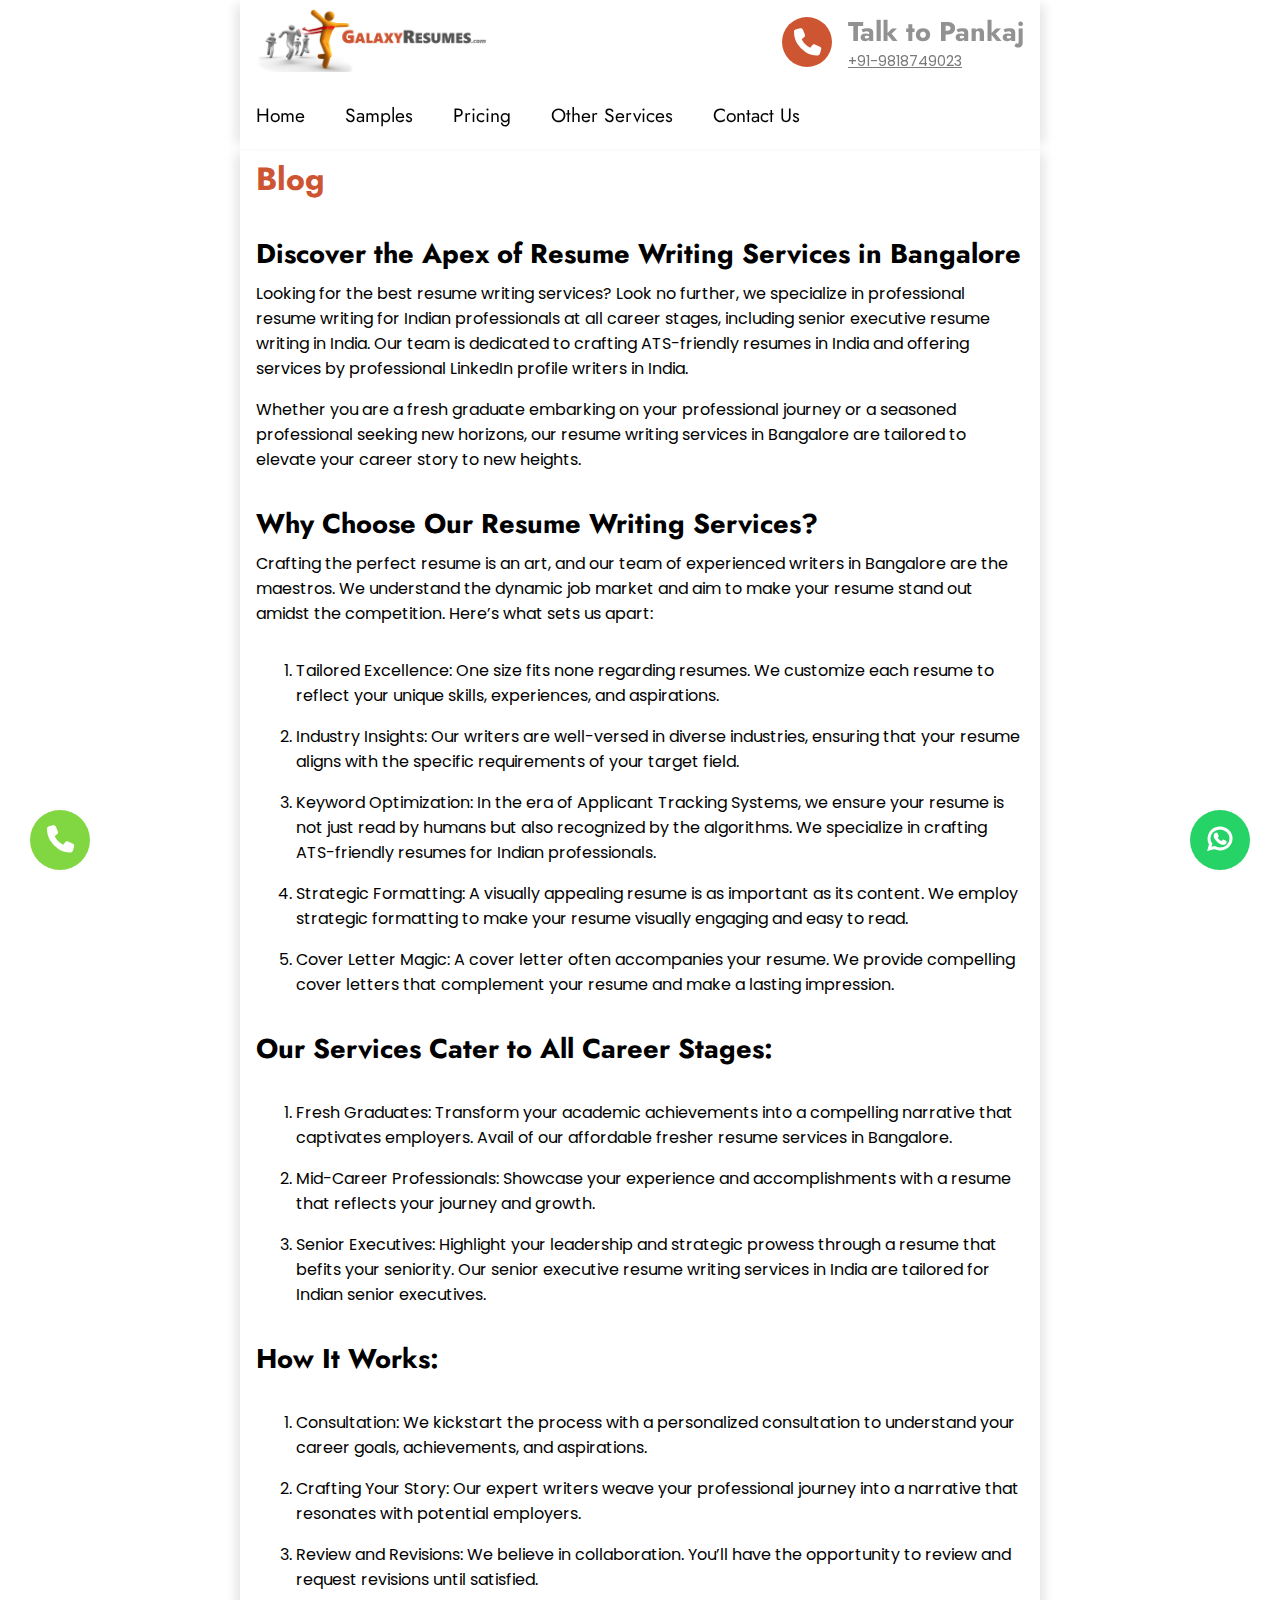
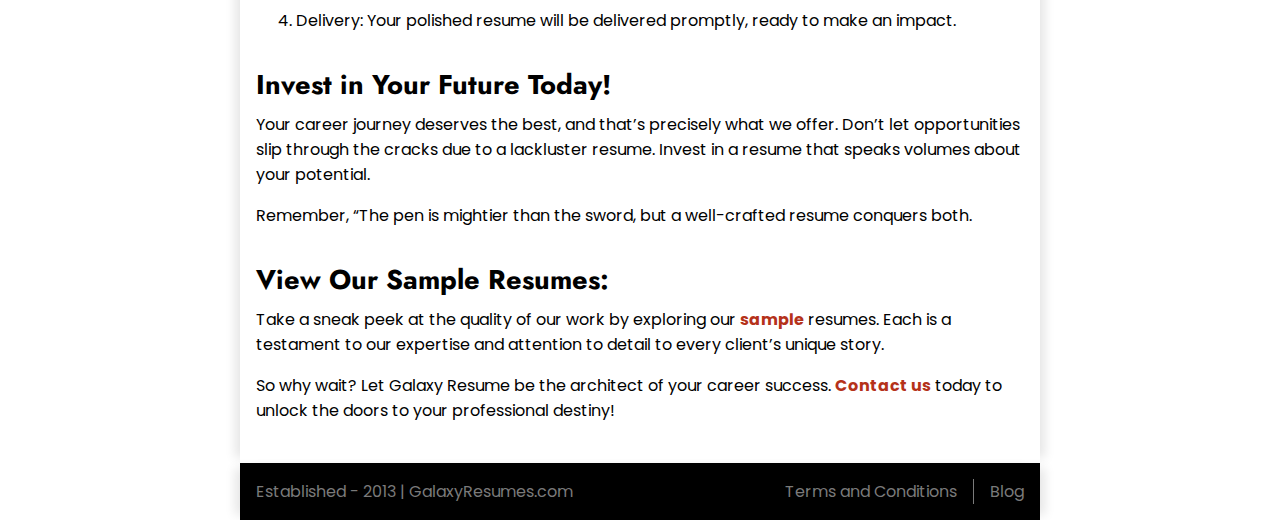
==== commit d80e6996: "Increase performance" ====
--- a/blog.html
+++ b/blog.html
@@ -23,63 +23,11 @@
     <!-- Favicon -->
     <link rel="icon" type="image/png" href="./assets/cropped-logos-32x32.png" />
 
-    <!-- Script -->
-    <script src="script/main.js" defer></script>
-
     <title>Blog - Powerful Resumes for Success at Galaxy Resumes</title>
   </head>
   <body>
     <!-- HEADER -->
-    <header>
-      <section class="header">
-        <div class="container">
-          <div class="logo">
-            <a href="./index.html">
-              <img src="assets/logo.png" alt="Galaxy Resumes Logo"
-            /></a>
-          </div>
-
-          <div class="contact">
-            <div class="icon">
-              <i class="fa-solid fa-phone"></i>
-            </div>
-            <div class="contact-text">
-              <p>Talk to Pankaj</p>
-              <a href="tel:+919818749023">+91-9818749023</a>
-            </div>
-          </div>
-
-          <menu class="menu">
-            <div class="menu-oc">
-              <i class="fa-solid fa-bars" id="menu-icon-open"></i>
-              <i class="fa-solid fa-xmark" id="menu-icon-close"></i>
-              <p>MENU</p>
-            </div>
-            <nav class="nav-menu" id="nav-menu">
-              <ul>
-                <li>
-                  <a class="nav-link" href="./index.html">Home</a>
-                </li>
-                <li>
-                  <a class="nav-link" href="./samples.html">Samples</a>
-                </li>
-                <li>
-                  <a class="nav-link" href="./pricing.html">Pricing</a>
-                </li>
-                <li>
-                  <a class="nav-link" href="./other-services.html"
-                    >Other Services</a
-                  >
-                </li>
-                <li>
-                  <a class="nav-link" href="./contact-us.html">Contact Us</a>
-                </li>
-              </ul>
-            </nav>
-          </menu>
-        </div>
-      </section>
-    </header>
+    <div id="header-placeholder"></div>
 
     <!-- BLOG -->
     <section class="blogs">
@@ -213,614 +161,11 @@
       </div>
     </section>
 
-    <!-- Terms and Condition -->
-    <section class="terms" id="terms" style="display: none">
-      <div class="backdrop"></div>
-      <div class="content">
-        <div class="close">
-          <i class="fa-solid fa-xmark" id="close-terms"></i>
-        </div>
-        <ol>
-          <li><strong> Legal Disclaimer</strong></li>
-        </ol>
-        <p>
-          <strong
-            >This is the official website of Galaxy Resumes. Visitors to this
-            website are bound by the following terms and conditions:</strong
-          >
-        </p>
-        <p>
-          <strong
-            >All the information about Galaxy Resumes and their services given
-            on this website is on an “as is” and “as available” basis. The
-            contents on</strong
-          ><br /><strong
-            >this website are updated on a continual basis. The information
-            available on our website is subject to change without any notice.
-            Accordingly, Galaxy Resumes employees make no warranties or
-            representations whatsoever regarding the quality, content,
-            completeness, suitability, adequacy, sequence, accuracy or
-            timeliness of such information and data, including all implied
-            warranties and conditions of merchantability, fitness for any
-            particular purpose, title and non-infringement. In no event shall
-            Galaxy Resumes, or employees shall be liable for any damage
-            including, without limitation to, direct, incidental or
-            consequential damages or loss arising out of your use of this
-            website or with</strong
-          ><br /><strong
-            >respect to any materials contained in this site.</strong
-          >
-        </p>
-        <p><strong>&nbsp;</strong></p>
+    <div id="footer-placeholder"></div>
 
-        <ol start="2">
-          <li><strong> Access To Galaxy Resumes Website</strong></li>
-        </ol>
-        <p>
-          Galaxy Resumes allows you to access its websites
-          (www.Galaxyresumes.com) and all the contents mentioned in line to
-          certain terms<br />and conditions specified below. By accessing or
-          subscribing to any part of these sites, you are explicitly agreeing to
-          the terms and conditions below. These terms and conditions were framed
-          on Aug 21, 2012, and Galaxy Resumes reserves all rights to change,
-          modify or alter these terms and conditions at any point of time with
-          or without notifying existing users and subscribers. If you do not
-          agree to the new terms and conditions you should not use the
-          Galaxyresumes.com and other associated sites / links mentioned. The
-          references in these terms and conditions to or refer to the firm
-          Galaxy Resumes or any associate/subsidiary concern and&nbsp; refer to
-          the Client/Candidate/Customer availing the services of Galaxy Resumes
-          and that may be operating the website www.Galaxyresumes.com and its
-          associate sites.
-        </p>
-        <p>
-          Kindly ensure to read the given terms &amp; conditions thoroughly and
-          agree to the same to proceed ahead. Feel free to contact us, in case
-          of confusion/question. The right to change the use policies and terms
-          is solely reserved with Galaxy Resumes. The Members should visit the
-          site<br />periodically to review the Terms and Conditions. For the
-          avoidance of doubt, the Members continued use of the Service
-          constitutes an affirmation and acknowledgement of the amended terms
-          and conditions.
-        </p>
-
-        <ol start="3">
-          <li><strong> Links To Galaxy Resumes Websites</strong></li>
-        </ol>
-        <p>
-          All content a textual, still pictures, graphs, voice or video made
-          available on Galaxy Resumes sites (including content available on
-          our<br />email newsletters and SMS services) (hereinafter referred to
-          as the content) belongs to Galaxy Resumes or its partners or
-          licensors. Galaxy Resumes or its partners/licensors own all
-          intellectual property rights (including copyright and database rights)
-          in the content. You may retrieve and view content on a computer
-          screen, PDA or mobile telephone, print individual pages on paper (but
-          not photocopy them) and store such pages in electronic form on disk or
-          on your mobile telephone (but not on any server or other storage
-          device connected to a network) for your personal, non-commercial use.
-        </p>
-        <p>
-          If you would like to link to any of the Galaxy Resumes sites,please
-          read and comply with the following guidelines and all applicable laws.
-          A<br />site or service that links to Galaxy Resumes site:
-        </p>
-
-        <ol>
-          <li>a) may display Galaxy Resumes logo</li>
-          <li>
-            b) may not distort or alter the size or appearance of the logo.
-          </li>
-          <li>
-            c) may link to the homepage of Galaxy Resumes site or any other site
-            Galaxy Resumes has given prior written permission.
-          </li>
-          <li>
-            d) must not in any way imply that Galaxy Resumes is endorsing it or
-            its products or services;
-          </li>
-          <li>
-            e) must not misrepresent its relationship with Galaxy Resumes or
-            present false information about Galaxy Resumes;
-          </li>
-          <li>
-            f) must not be a site or service that infringes any intellectual
-            property or other right of any person or that otherwise does not
-            comply with all relevant laws and regulations;
-          </li>
-          <li>
-            g) must not be a site or service that contains content that could be
-            construed as distasteful or offensive to public morality and ethics.
-          </li>
-          <li>
-            <strong>
-              Copyright Policy – Reprint And Republication Rights</strong
-            >
-          </li>
-        </ol>
-
-        <p>
-          You may not use the Galaxy Resumes sites for any unlawful purpose.
-          Except as indicated above, you may not reproduce, publish,
-          broadcast,<br />transmit, modify, adapt, create derivative works of,
-          store, archive or in any way commercially exploit any of the content.
-          Without limitation, you may not do any of the following without prior
-          written permission from Galaxy
-        </p>
-        <p>&nbsp;</p>
-
-        <ol start="5">
-          <li><strong> Maintenance of Service</strong></li>
-        </ol>
-        <p>
-          Galaxy Resumes may at any time deactivate or suspend the Member’s
-          access to www.Galaxyresumes.com and/or the Services (as the case
-          may<br />be) without any prior notice in order to carry out system
-          maintenance, upgrading, testing, repairs and other related work.
-          Without prejudice to the<br />other provisions of this Agreement,
-          Galaxy Resumes shall not be liable for any loss and damage, costs and
-          expense that the Member may suffer or incur, and no fees or charges
-          payable by the Member to Galaxy Resumes shall be deducted, refunded or
-          rebated, as a result of such deactivation or suspension.
-        </p>
-        <ol start="6">
-          <li><strong> Prohibited Use</strong></li>
-          <li>
-            a) The Member will not allow any person other than the authorized
-            person(s) named in the application form to use the Service.<br />b)
-            The Member shall use the Service only for the purpose for which it
-            is subscribed.<br />c) The Member will comply with all applicable
-            laws and shall not contravene any applicable law of India relating
-            to the Services, including any regulation made pursuant thereto.<br />d)
-            The Member shall not use the Service(s) for any unlawful purpose
-            including without limitation criminal purposes.<br />e) The Member
-            shall not to use the Service to send or receive any message, which
-            is offensive on moral, religious, racial or political grounds or of
-            an offensive, vulgar, obscene, malicious or menacing nature.<br />f)
-            The Member is prohibited to introduce post or transmit any
-            information or software, which contains a virus, worm or other
-            harmful component into the Internet or www.Galaxyresumes.com network
-            system.<br />g) The Member will not breach on any intellectual
-            property rights of any person or retain information in any computer
-            system or otherwise with such intention.
-          </li>
-          <li><strong> Use Of Data</strong></li>
-        </ol>
-        <p>
-          The Member hereby agrees and irrevocably authorizes the Company to:
-        </p>
-        <ol>
-          <li>
-            a) Use any data and information supplied by the Member in connection
-            with this Agreement for the Company’s own purpose, to the company<br />supplying
-            such data and information to any other associated companies or
-            selected third parties including search engines.
-          </li>
-          <li>
-            b) Use any data furnished by the Member in order to float offers or
-            send mails regarding specific services and such mails may not
-            been<br />proclaimed or deemed to be unsolicited communication.
-          </li>
-          <li>
-            c) Allow all data and information supplied by the Member in using
-            the Service to remain at Galaxy Resumes for the use of the Company
-            in<br />accordance with service agreement with the Member, not
-            withstanding the termination or suspension of the Service to the
-            Member herein.
-          </li>
-          <li><strong> Suspension Of Service</strong></li>
-        </ol>
-        <p>
-          Galaxy Resumes reserves the right to block the services of the Member
-          in case, any of the following is found:
-        </p>
-
-        <ol>
-          <li>a) harasses or advocates harassment of another person;</li>
-          <li>
-            b) is patently offensive to the online community, any such content
-            that promotes racism, bigotry, hatred or physical harm of any
-            kind<br />against any group or individual;
-          </li>
-          <li>
-            c) involves unsolicited mass mailing or spamming, the transmission
-            of junk mails, chain letters;
-          </li>
-          <li>
-            d) promotes any information that is misleading, is false or that
-            promotes illegal activities or conduct that is abusive, threatening,
-            obscene,<br />or defamatory;
-          </li>
-          <li>
-            e) promotes unauthorized or an illegal copy of another person’s
-            copyrighted work, such as providing pirated computer programs or
-            links to them,<br />providing information to circumvent
-            manufacture-installed copy-protect devices;
-          </li>
-          <li>
-            f) contains restricted or password only access pages, or hidden
-            pages or images (those not linked to or from another accessible
-            page);
-          </li>
-          <li>
-            g) displays pornographic or obscene or sexually explicit material of
-            any kind;
-          </li>
-          <li>
-            h) provides any kind of instructional information about illegal
-            activities such as violating someone’s privacy, making or buying
-            illegal<br />weapons, or providing or creating computer viruses, or
-            hacking;
-          </li>
-          <li>
-            i) solicits passwords or personal identifying information for
-            commercial or unlawful purposes from other users;
-          </li>
-          <li>
-            j) Galaxy Resumes also reserves all rights to suspend or terminate
-            the services if found the services is not being used as per the<br />mentioned
-            instructions or the case may be.
-          </li>
-          <li>
-            k) Galaxy Resumes reserves all rights to suspend or terminate the
-            services if anyone creates false grounds on some or the other
-            pretext to<br />obtain refund of paid services.
-          </li>
-          <li><strong> Warranties And Limitation Of Liability</strong></li>
-        </ol>
-
-        <p>
-          The content published on Galaxy Resumes website or through its
-          authorised media is for your general information and use and is not
-          intended to<br />address your particular business or other
-          requirements.&nbsp;
-        </p>
-
-        <ol start="10">
-          <li><strong> Our liability exclusion</strong></li>
-        </ol>
-        <p>
-          To the full extent allowed by applicable law, you agree that Galaxy
-          Resumes will not be liable to you for any losses which relate to
-          your<br />business or investment choices or which are not a direct
-          consequence of your use of the Galaxy Resumes sites (including lost
-          profits or loss of privacy or loss of or damage to data) or which
-          arise as a result of you using the Galaxy Resumes sites outside the
-          scope of these terms and conditions.
-        </p>
-        <p>
-          In addition to but separate from the above specific exclusion and to
-          the full extent allowed by applicable law, you also agree that
-          Galaxy<br />Resumes will not be liable to you for any other indirect,
-          special, consequential incidental, punitive or exemplary damages
-          whatsoever that arise<br />out of or are related to your use of the
-          Galaxy Resumes website.
-        </p>
-        \
-
-        <ol start="11">
-          <li><strong> Indemnity</strong></li>
-        </ol>
-        <p>
-          Without limiting the above, Galaxy Resumes is not liable for matters
-          beyond its reasonable control. Galaxy Resumes does not control<br />telephones,
-          third party communications networks (including your Internet Service
-          Provider) or the Internet or the acts of third parties.
-        </p>
-
-        <ol start="12">
-          <li><strong> Third Party Sites And Services</strong></li>
-        </ol>
-        <p>
-          Galaxy Resumes is not responsible for the availability or content of
-          Third party sites and will not be a party to, or in any way<br />responsible
-          for, any transaction concerning goods or services available from such
-          Third party sites. If you purchase products or services from a Third
-          party site your contract for such products or services will be with
-          the third party and not with Galaxy Resumes. Our privacy policy does
-          not apply to Third party sites.
-        </p>
-
-        <ol start="13">
-          <li><strong> General</strong></li>
-        </ol>
-        <p>
-          We have not authorized any individual or organization to
-          collect&nbsp;payments in any other name (i.e. any other individual or
-          organization name) for&nbsp;any services rendered by Galaxy Resumes.
-          You are informed that under no&nbsp;circumstances will Galaxy Resumes
-          be liable for any damage caused of whatever&nbsp;nature because of
-          such fraudulent individuals or organizations.
-        </p>
-
-        <ol start="14">
-          <li><strong> Technical Requirements and Site Security</strong></li>
-        </ol>
-        <p>
-          Galaxy Resumes and its associated sites are best viewed using the
-          Internet browser IE 5.5 or higher versions. Any older browser versions
-          may<br />work but users could have a limited browsing experience. Any
-          Member who make payment through www.Galaxyresumes.com de facto agree
-          to the terms and conditions
-        </p>
-
-        <ol start="15">
-          <li><strong> Disclaimer</strong></li>
-        </ol>
-        <p>
-          Galaxy Resumes shall not be liable for any loss of information
-          hosoever caused whether as a result of any interruption, suspension,
-          or<br />termination of the Service or otherwise, or for the contents,
-          accuracy or quality of information available, received or transmitted
-          through the Service.
-        </p>
-        <p>
-          The Member shall be solely responsible, and Galaxy Resumes shall not
-          be liable in any manner whatsoever, for ensuring that in using the
-          Service, all applicable laws, rules and regulations for the use of
-          systems, service or equipment shall be at all times complied with.
-        </p>
-        <p>
-          Galaxy Resumes makes no representations and warranties of any kind,
-          whether expressed or implied, for the Services and in relation to
-          the<br />accuracy or quality of any information transmitted or
-          obtained through the Services of www.Galaxyresumes.com.
-        </p>
-        <p>
-          Galaxy Resumes shall not be liable for any loss or damages sustained
-          by reason of any disclosure (inadvertent or otherwise) of any
-          information<br />concerning the Member’s account and particulars nor
-          for any error, omission or inaccuracy with respect to any information
-          so disclosed.
-        </p>
-        <p>
-          The Member acknowledges that it is not the Company’s policy to
-          exercise editorial control over and to edit or amend any data or
-          contents of<br />any emails or posting or any information that may be
-          inserted or made available or transmitted to a third party in or
-          through Galaxyresumes.com. Galaxy Resumes may refuse, suspend,
-          terminate, delete or amend any artwork, materials, information or
-          content of any data or information or posting so as, in the sole
-          opinion of Galaxy Resumes, to comply with the legal or moral
-          obligations and toavoid infringing a third party’s rights or any other
-          rules, standards or codes of practices that may be applicable to the
-          posting or www.Galaxyresumes.com or the internet.
-        </p>
-
-        <ol start="16">
-          <li><strong> Privacy Policy And Registration</strong></li>
-        </ol>
-        <p>
-          All information(s) received from you for your use of the Galaxy
-          Resumes sites will be used by Galaxy Resumes in accordance with our
-          Privacy<br />Policy. You must provide Galaxy Resumes with accurate,
-          complete registration information and it is your responsibility to
-          update and maintain changes to that information on the applicable to
-          Galaxy Resumes. This is particularly important if you subscribe to any
-          paid services or info-mails or newsletters of Galaxy Resumes.
-        </p>
-        <p>
-          If you provide Galaxy Resumes with an email address or phone number
-          that results in any emails or SMS messages from Galaxy Resumes
-          being<br />sent to you via a computer network or telephone operated or
-          owned by a third party (e.g. your employer or your institution) then
-          you warrant that you are entitled to receive those messages. You also
-          agree that Galaxy Resumes may refrain from sending messages to you
-          without notifying you, even if you have subscribed to receive them, if
-          we receive a request from a third party to stop sending emails or SMS
-          messages to you.
-        </p>
-
-        <ol start="17">
-          <li><strong> Confidentiality</strong></li>
-        </ol>
-        <p>
-          Galaxy Resumes maintains a policy of strict confidentiality of all
-          data and information submitted by the Member. Members need to be aware
-          that<br />when they voluntarily reveal identification oriented
-          information (name, e-mail address) in chat and bulletin board areas,
-          such information may be collected by a third party resulting in
-          unsolicited messages from third parties. Such interaction is beyond
-          the control and liability of Galaxy Resumes.
-        </p>
-        <p>
-          The copyright, know how or any other related intellectual property to
-          the Service or Galaxy Resumes shall be the sole and exclusive<br />property
-          of Galaxy Resumes. In the event the Member has contributed any content
-          to Galaxy Resumes in any manner whatsoever, the intellectual property
-          of the same shall stand automatically assigned to Galaxy Resumes and
-          the Member shall have no right or claim over the same. In the event
-          the Member during the term of his agreement or any time thereafter,
-          uses such intellectual property in any other website or related
-          activity, the same can be construed to be an infringement of the
-          intellectual property belonging to Galaxy Resumes and Galaxy Resumes
-          shall have the right to legal recourse in this regard.
-        </p>
-
-        <ol start="18">
-          <li><strong> Paid Services and Refund Policy</strong></li>
-        </ol>
-        <p>&nbsp;</p>
-        <p>
-          <strong>Resume Development Service:&nbsp;</strong>Galaxy Resumes
-          operates several paid services . By subscribing to receive any of
-          these services, as well as the<br />above terms and conditions, you
-          are also agreeing to the following terms:
-        </p>
-        <p>&nbsp;</p>
-
-        <ol>
-          <li>
-            a) The Member will comply with all notices or instructions
-            given&nbsp;by Galaxy Resumes from time to time in respect of the use
-            of the Service.
-          </li>
-          <li>
-            b) The service would entail you to receive a soft copy of resume
-            from Galaxy Resumes.
-          </li>
-          <li>
-            c)&nbsp;Galaxy Resumes reserves the rights to reject working on any
-            resume at any stage of the process, if it is noticed that the terms
-            and conditions have not been complied with.
-          </li>
-          <li>
-            d)&nbsp;<strong>Timeline –</strong>We deliver all our resumes in 7
-            working days from the date we get reply to the questionnaire. The
-            timeline starts effective the time you reply to the questionnaire
-            and not effective the time you make us the payment
-          </li>
-        </ol>
-
-        <p>
-          * (Saturday, Sunday and festivals) are not counted as working days.<br /><br />
-        </p>
-
-        <ol>
-          <li>
-            e) Galaxy Resumes offers no job guarantee or assurance for the
-            resume developed. The service would only help you get your resume
-            crafted in a
-          </li>
-        </ol>
-
-        <p>meaningful and professional way</p>
-
-        <ol>
-          <li>
-            f) &nbsp;<strong>Refund Policy</strong>– We do not offer any refund
-            once the resume is mailed, under any circumstances and / or for that
-            matter any reason/s.
-          </li>
-          <li>
-            g)&nbsp;<strong>Our quality –&nbsp;</strong>We develop resumes as
-            per our own internal set standards. By paying us, you agree that you
-            will accept the resume as it is in terms of each and every aspect of
-            its quality, no matter even if our resume shows whatever results if
-            analyzed and / or compared with any third party / external sites on
-            any parameters.&nbsp;
-          </li>
-          <li>
-            h)&nbsp;<strong>Process-</strong>Resumes for Freshers is made of 1
-            page only and those having Experience get their resume of 2 pages
-            only. The price mentioned at our website is in accordance to the
-            length of the resume mentioned here.&nbsp;
-          </li>
-          <li>
-            i)&nbsp;<strong>Modification</strong>– Once the resume is delivered
-            as per our internal quality standards, you can ask for changes if
-            any and we do it happily without any additional charges and deliver
-            the final resume as per your satisfaction. We do the needful within
-            the framework of our internal quality standards. There is no
-            validity period of the resumes we make.
-          </li>
-          <li>
-            j)&nbsp;<strong>Paid</strong><strong>Services –&nbsp;</strong>All
-            our services are paid services
-            andevery<strong>&nbsp;</strong>service<strong>&nbsp;</strong>mentioned<strong>&nbsp;</strong>at
-            our website is a paid one. You can opt for multiple services, and
-            for each and every service, you have to pay for it. We don’t give
-            any discounts
-          </li>
-        </ol>
-
-        <p>&nbsp;</p>
-
-        <ol start="19">
-          <li><strong> Governing Law And Jurisdiction</strong></li>
-        </ol>
-        <p>
-          This Agreement, accepted upon use of the Site and further affirmed by
-          becoming a Member of the Galaxy Resumes service, contains the<br />entire
-          agreement between You/Member and Galaxy Resumes regarding the use of
-          the Site and/or the Service. If any provision of this Agreement is
-          held invalid, the remainder of this Agreement shall continue in full
-          force and effect. These terms and conditions shall be governed by, and
-          construed in accordance with laws of the Government of India. Users of
-          Galaxy Resumes websites also explicitly agree that only courts in
-          India shall have exclusive jurisdiction to settle any dispute which
-          may arise out of, under, or in connection with these terms and
-          conditions, and for those purposes irrevocably submit all disputes to
-          the jurisdiction of Indian courts.
-        </p>
-        <p>
-          You are solely responsible for your interactions with Galaxy Resumes
-          and Galaxy Resumes reserves the right, but has no obligation, to
-          monitor<br />disputes between you and other Members or any
-          third-party.
-        </p>
-        <p>
-          Any dispute arising out of this agreement will be subject to the
-          jurisdiction of Delhi / NCR and no courts other shall have
-          jurisdiction to try<br />the same. Any dispute between the parties
-          shall be referred to a named arbitrator appointed by Galaxy Resumes
-          under the Arbitration and Conciliation Act of 1996. The decision of
-          the Arbitrator shall be final and binding on both the parties. The
-          Arbitration proceeding will be conducted at Delhi / NCR in English
-          language only.
-        </p>
-
-        <ol start="20">
-          <li><strong> Single Point of Contact for any issue&nbsp;</strong></li>
-        </ol>
-        <p>Pankaj – 9818 749 023</p>
-        <p>&nbsp;</p>
-
-        <ol start="21">
-          <li><strong> Disclaimer</strong></li>
-        </ol>
-        <p>
-          Please note that although most of our registered job seekers have got
-          benefited from our services, we do not guarantee you number of<br />interview
-          calls or provide assurance of any job from the services being offered.
-          These are process based initiatives which helps candidates find<br />suitable
-          job opportunities. Final selection in a job depends upon many aspects
-          like performance during interview, academic &amp; practical knowledge,
-          agreeing to compensation package, location of job, positive
-          verification of credentials etc.
-        </p>
-        <p>&nbsp;</p>
-        <p>
-          IF YOU DO NOT AGREE WITH ANY OF THE ABOVE GIVEN TERMS AND CONDITIONS,
-          YOU MUST NOT TRANSACT ON OUR WEBSITE WWW.GALAXYRESUMES.COM
-        </p>
-        <p>All rights reserved © Galaxy Resumes</p>
-        <p>&nbsp;</p>
-        <p>&nbsp;</p>
-      </div>
-    </section>
-
-    <!-- Contact -->
-    <div class="call">
-      <div class="contact">
-        <div class="icon">
-          <a href="tel:+919818749023" aria-label="phone"
-            ><i class="fa-solid fa-phone"></i
-          ></a>
-        </div>
-      </div>
-      <div class="contact">
-        <div class="icon green">
-          <a href="whatsapp://send?phone=+9818749023" aria-label="whatsapp"
-            ><i class="fa-brands fa-whatsapp"></i
-          ></a>
-        </div>
-      </div>
-    </div>
-
-    <!-- FOOTER -->
-    <footer>
-      <div class="container">
-        <p>Established - 2013 | GalaxyResumes.com</p>
-        <ul>
-          <li>
-            <a href="#" id="terms" class="terms-link">Terms and Conditions</a>
-          </li>
-          <li>
-            <a href="./blog.html">Blog</a>
-          </li>
-        </ul>
-      </div>
-    </footer>
+    <!-- Script -->
+    <script src="header/header.js"></script>
+    <script src="footer/footer.js"></script>
+    <script defer src="script/main.js"></script>
   </body>
 </html>
--- a/styles/style.css
+++ b/styles/style.css
@@ -1,3 +1,5 @@
+@import url("https://fonts.googleapis.com/css2?family=Jost:ital,wght@0,100..900;1,100..900&family=Poppins:ital,wght@0,100;0,200;0,300;0,400;0,500;0,600;0,700;0,800;0,900;1,100;1,200;1,300;1,400;1,500;1,600;1,700;1,800;1,900&display=swap");
+
 /* General style */
 * {
   margin: 0;
@@ -909,11 +911,12 @@
 
   .samples-section .samples img {
     width: 100%;
+    height: 450px;
   }
 
   .modal-content {
     width: 90%;
-    height: 50%;
+    height: 60%;
   }
 
   .pricing {
